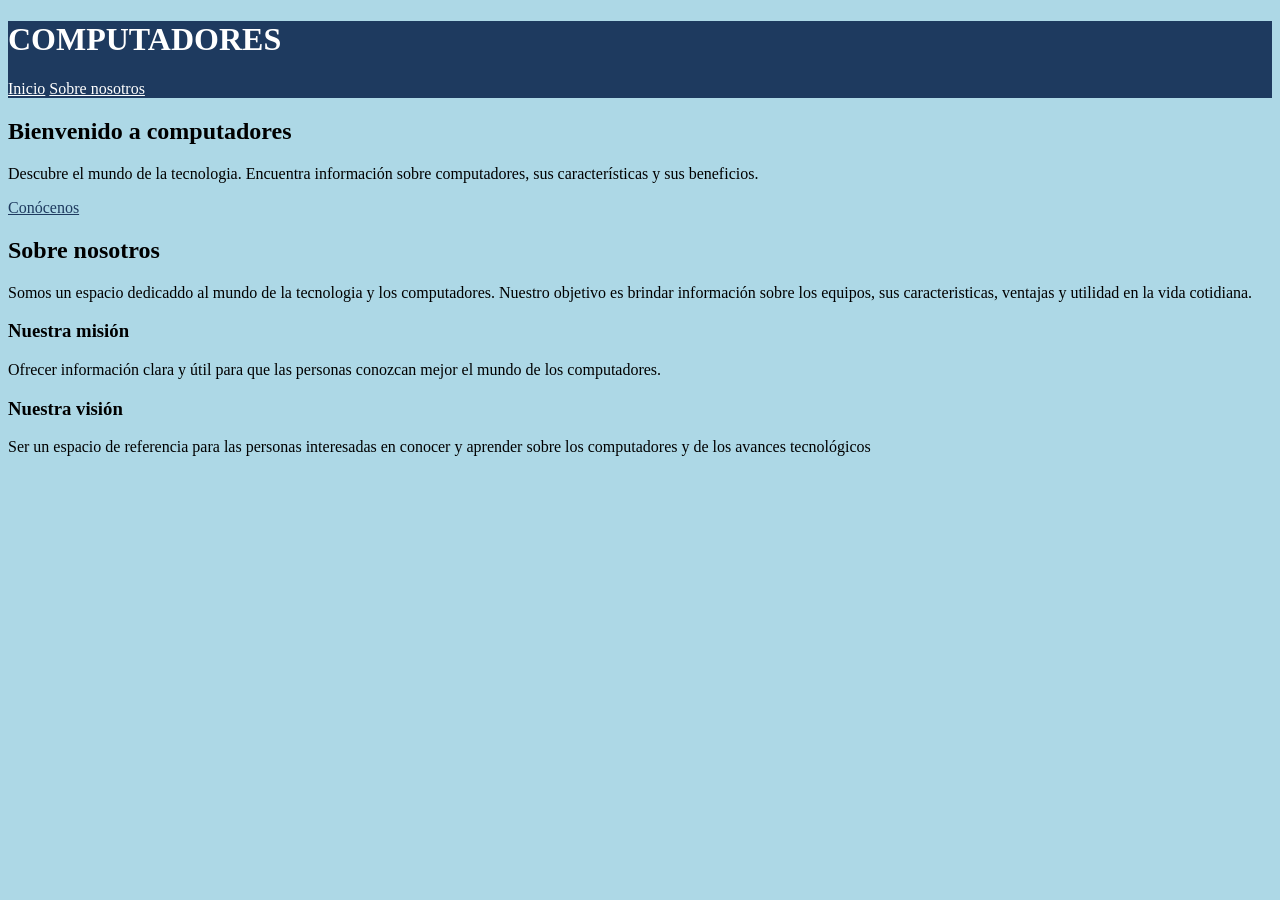
==== index.html @ 77116de0 "Add files via upload" ====
<!DOCTYPE html>
<html lang="es">
<head>
    <meta charset="UTF-8">
    <meta name="viewport" content="width=device-width, initial-scale=1.0">
    <title>Computadores</title>
</head>
<body style="background-color: lightblue; color: black;"> 
    <header style="background-color: #1e3a5f; color: white">
        <h1>COMPUTADORES</h1>

        <nav>
            <a href="#INICIO" style="color: white;">Inicio</a>
            <a href="#NOSOTROS" style="color: white;">Sobre nosotros</a>
        </nav>
    </header>
    
    <main>
        <section id="INICIO">
            <h2>Bienvenido a computadores</h2>
            <p>Descubre el mundo de la tecnologia. Encuentra información sobre computadores, sus características y sus beneficios.</p>

            <a href="#NOSOTROS" style="color: #1e3a5f;">Conócenos</a>

        </section>

        <section id="NOSOTROS">
            <h2>Sobre nosotros</h2>
            <p>Somos un espacio dedicaddo al mundo de la tecnologia y los computadores. Nuestro objetivo es brindar información sobre los equipos, sus caracteristicas, ventajas y utilidad en la vida cotidiana.</p>

            <h3>Nuestra misión</h3>
            <p>Ofrecer información clara y útil para que las personas conozcan mejor el mundo de los computadores.</p>

            <h3>Nuestra visión</h3>

            <p>Ser un espacio de referencia para las personas interesadas en conocer y aprender sobre los computadores y de los avances tecnológicos</p>

        </section>
    </main>

</body>
</html>
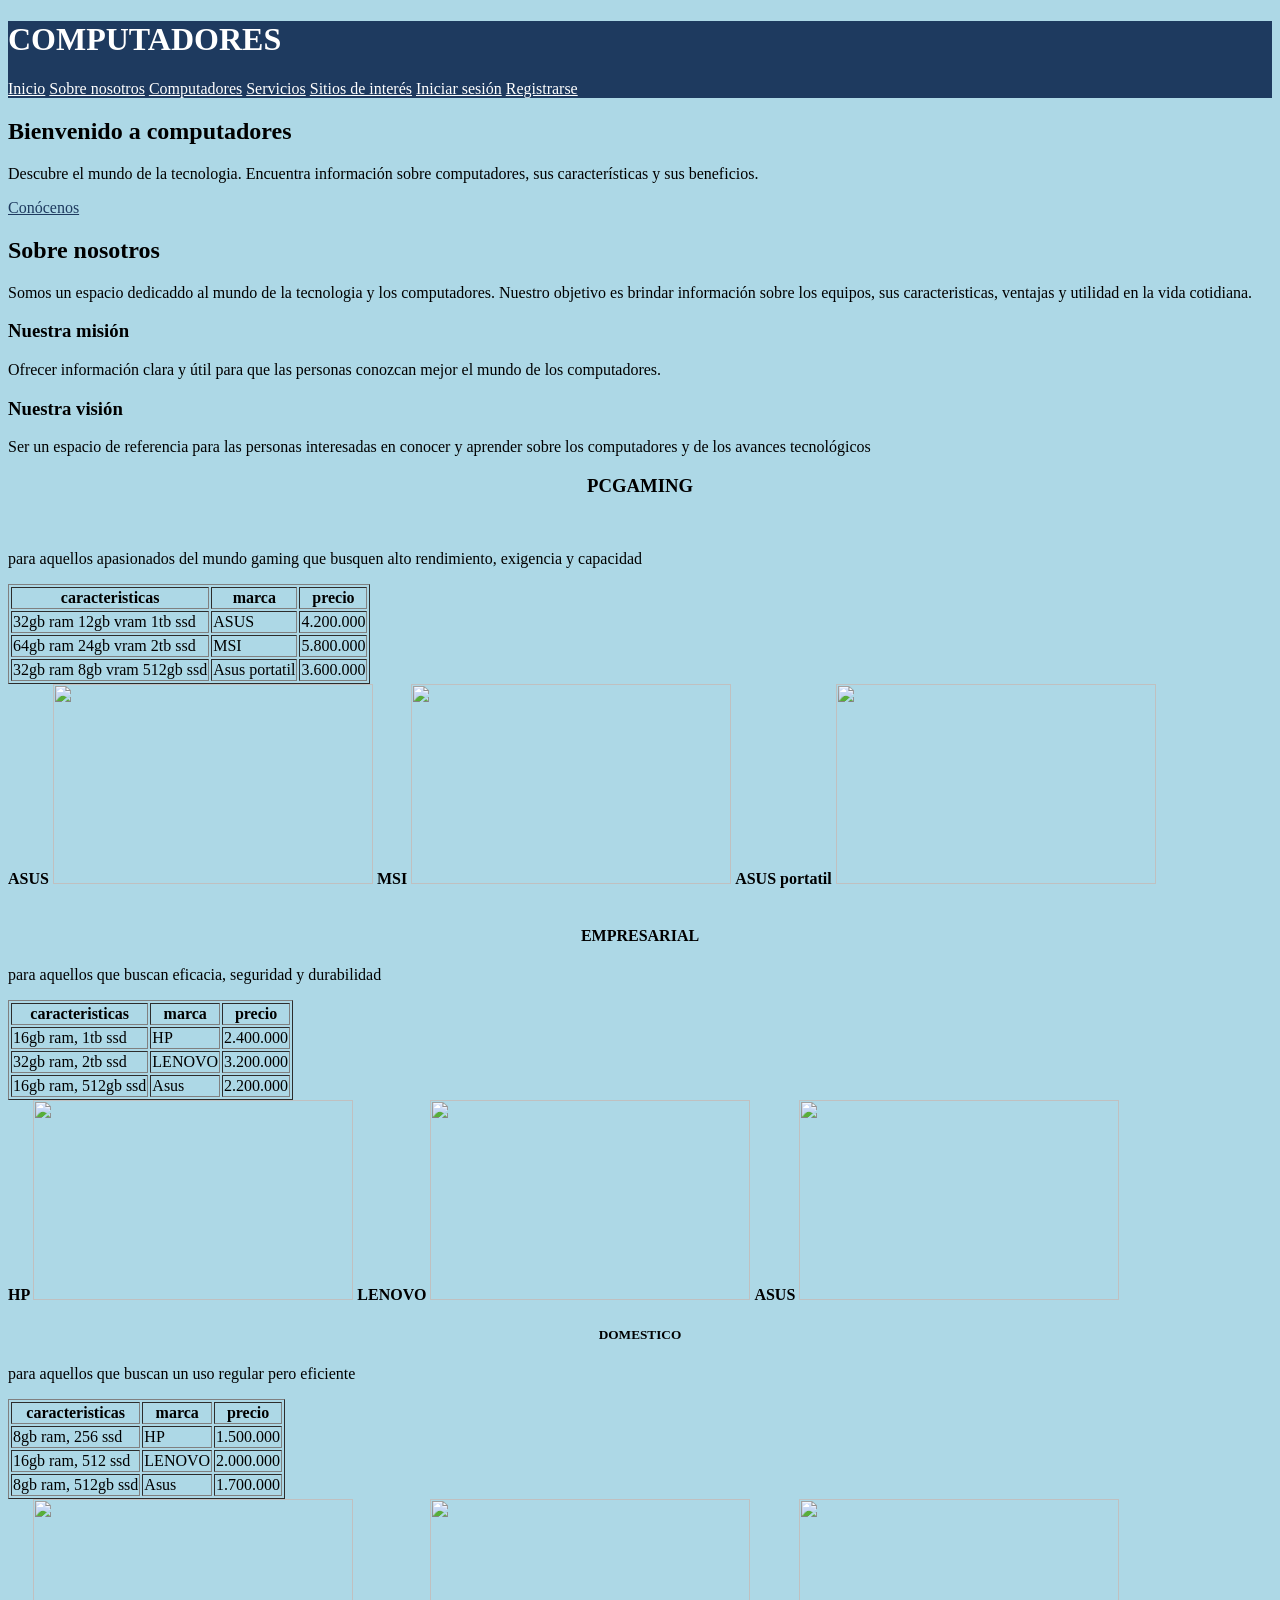
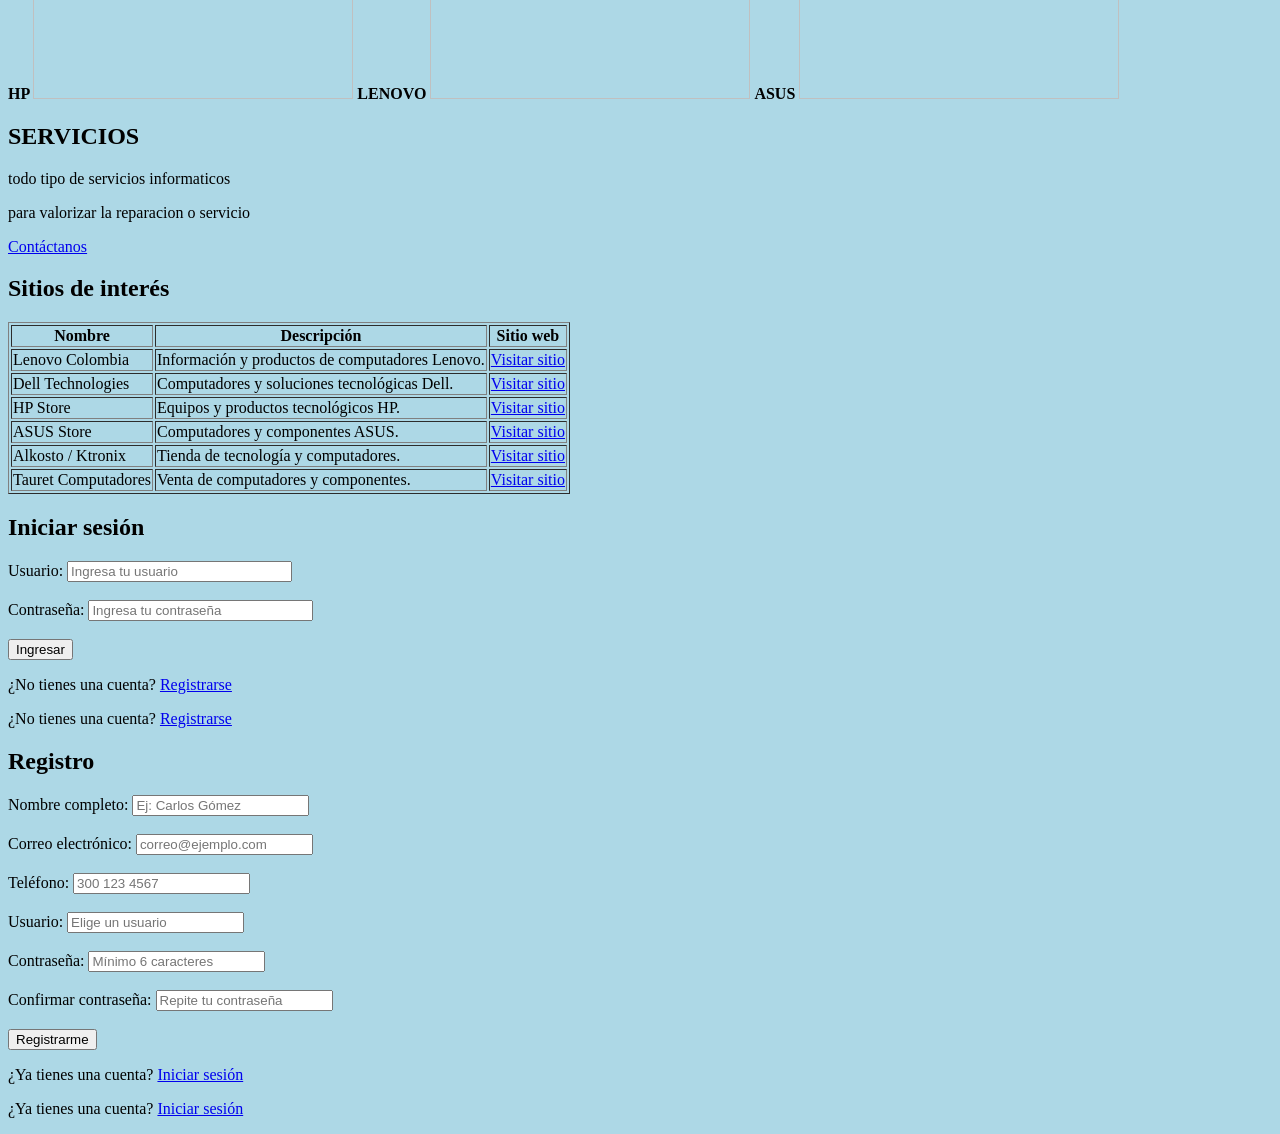
==== commit 53c28111: "Integrar landing page" ====
--- a/index.html
+++ b/index.html
@@ -5,38 +5,351 @@
     <meta name="viewport" content="width=device-width, initial-scale=1.0">
     <title>Computadores</title>
 </head>
-<body style="background-color: lightblue; color: black;"> 
-    <header style="background-color: #1e3a5f; color: white">
-        <h1>COMPUTADORES</h1>
-
-        <nav>
-            <a href="#INICIO" style="color: white;">Inicio</a>
-            <a href="#NOSOTROS" style="color: white;">Sobre nosotros</a>
-        </nav>
-    </header>
-    
-    <main>
-        <section id="INICIO">
-            <h2>Bienvenido a computadores</h2>
-            <p>Descubre el mundo de la tecnologia. Encuentra información sobre computadores, sus características y sus beneficios.</p>
-
-            <a href="#NOSOTROS" style="color: #1e3a5f;">Conócenos</a>
-
-        </section>
-
-        <section id="NOSOTROS">
-            <h2>Sobre nosotros</h2>
-            <p>Somos un espacio dedicaddo al mundo de la tecnologia y los computadores. Nuestro objetivo es brindar información sobre los equipos, sus caracteristicas, ventajas y utilidad en la vida cotidiana.</p>
-
-            <h3>Nuestra misión</h3>
-            <p>Ofrecer información clara y útil para que las personas conozcan mejor el mundo de los computadores.</p>
-
-            <h3>Nuestra visión</h3>
-
-            <p>Ser un espacio de referencia para las personas interesadas en conocer y aprender sobre los computadores y de los avances tecnológicos</p>
-
-        </section>
-    </main>
+
+<body style="background-color: lightblue; color: black;">
+
+<header style="background-color: #1e3a5f; color: white">
+    <h1>COMPUTADORES</h1>
+
+    <nav>
+        <a href="#INICIO" style="color: white;">Inicio</a>
+        <a href="#NOSOTROS" style="color: white;">Sobre nosotros</a>
+        <a href="#COMPUTADORES" style="color: white;">Computadores</a>
+        <a href="#SERVICIOS" style="color: white;">Servicios</a>
+        <a href="#SITIOS" style="color: white;">Sitios de interés</a>
+        <a href="#LOGIN" style="color: white;">Iniciar sesión</a>
+        <a href="#REGISTRO" style="color: white;">Registrarse</a>
+    </nav>
+</header>
+
+<main>
+
+    <!-- INICIO -->
+    <section id="INICIO">
+        <h2>Bienvenido a computadores</h2>
+
+        <p>Descubre el mundo de la tecnologia. Encuentra información sobre computadores, sus características y sus beneficios.</p>
+
+        <a href="#NOSOTROS" style="color: #1e3a5f;">Conócenos</a>
+    </section>
+
+
+    <!-- SOBRE NOSOTROS -->
+    <section id="NOSOTROS">
+        <h2>Sobre nosotros</h2>
+
+        <p>Somos un espacio dedicaddo al mundo de la tecnologia y los computadores. Nuestro objetivo es brindar información sobre los equipos, sus caracteristicas, ventajas y utilidad en la vida cotidiana.</p>
+
+        <h3>Nuestra misión</h3>
+        <p>Ofrecer información clara y útil para que las personas conozcan mejor el mundo de los computadores.</p>
+
+        <h3>Nuestra visión</h3>
+        <p>Ser un espacio de referencia para las personas interesadas en conocer y aprender sobre los computadores y de los avances tecnológicos</p>
+    </section>
+
+
+    <!-- COMPUTADORES -->
+    <section id="COMPUTADORES">
+
+        <h3 style="text-align: center;">PCGAMING</h3>
+        <br>
+
+        <p>para aquellos apasionados del mundo gaming que busquen alto rendimiento, exigencia y capacidad</p>
+
+        <table border="1">
+            <thead>
+                <tr>
+                    <th>caracteristicas</th>
+                    <th>marca</th>
+                    <th>precio</th>
+                </tr>
+            </thead>
+
+            <tbody>
+                <tr>
+                    <td>32gb ram 12gb vram 1tb ssd</td>
+                    <td>ASUS</td>
+                    <td>4.200.000</td>
+                </tr>
+
+                <tr>
+                    <td>64gb ram 24gb vram 2tb ssd</td>
+                    <td>MSI</td>
+                    <td>5.800.000</td>
+                </tr>
+
+                <tr>
+                    <td>32gb ram 8gb vram 512gb ssd</td>
+                    <td>Asus portatil</td>
+                    <td>3.600.000</td>
+                </tr>
+            </tbody>
+        </table>
+
+        <b style="text-align: center;"> ASUS </b>
+        <img src="https://encrypted-tbn0.gstatic.com/images?q=tbn:ANd9GcQ4uKxsK2ohZgssGhWeokWowHMCgkKVFx_GlWGRWGwikg&s=10" width="320" height="200">
+
+        <b style="text-align: center;"> MSI </b>
+        <img src="https://encrypted-tbn0.gstatic.com/images?q=tbn:ANd9GcSOCY60-OA_RDnlhUG33MqEjQk87GLJ8pJmJ3EuTtk1WA&s=10" width="320" height="200">
+
+        <b style="text-align: center;"> ASUS portatil </b>
+        <img src="https://encrypted-tbn0.gstatic.com/images?q=tbn:ANd9GcRKYtZeSlTQXV6x04asXxFAXWbfzFGagrAJoyKK3s4b1g&s=10" width="320" height="200">
+
+        <br><br>
+
+
+        <h4 style="text-align: center;">EMPRESARIAL</h4>
+
+        <p>para aquellos que buscan eficacia, seguridad y  durabilidad</p>
+
+        <table border="1">
+            <thead>
+                <tr>
+                    <th>caracteristicas</th>
+                    <th>marca</th>
+                    <th>precio</th>
+                </tr>
+            </thead>
+
+            <tbody>
+                <tr>
+                    <td>16gb ram, 1tb ssd</td>
+                    <td>HP</td>
+                    <td>2.400.000</td>
+                </tr>
+
+                <tr>
+                    <td>32gb ram, 2tb ssd</td>
+                    <td>LENOVO</td>
+                    <td>3.200.000</td>
+                </tr>
+
+                <tr>
+                    <td>16gb ram, 512gb ssd</td>
+                    <td>Asus</td>
+                    <td>2.200.000</td>
+                </tr>
+            </tbody>
+        </table>
+
+        <b style="text-align: center;"> HP </b>
+        <img src="https://encrypted-tbn0.gstatic.com/images?q=tbn:ANd9GcR5o7oqg4Poo5rNlLTDvHEd4jQJfhOA8_RYET0wOrINOw&s=10" width="320" height="200">
+
+        <b style="text-align: center;"> LENOVO </b>
+        <img src="https://encrypted-tbn0.gstatic.com/images?q=tbn:ANd9GcSlHxuEQiKw4rgUZA7de0I80slBs2VwcXGvzKqCNJnm6A&s=10" width="320" height="200">
+
+        <b style="text-align: center;"> ASUS </b>
+        <img src="https://encrypted-tbn0.gstatic.com/images?q=tbn:ANd9GcQM0aj_mw6lbF7ayoTXABOJTDAW24NkFx25h0-yKSBuug&s=10" width="320" height="200">
+
+        <br>
+
+
+        <h5 style="text-align: center;">DOMESTICO</h5>
+
+        <p>para aquellos que buscan un uso regular pero eficiente</p>
+
+        <table border="1">
+            <thead>
+                <tr>
+                    <th>caracteristicas</th>
+                    <th>marca</th>
+                    <th>precio</th>
+                </tr>
+            </thead>
+
+            <tbody>
+                <tr>
+                    <td>8gb ram, 256 ssd</td>
+                    <td>HP</td>
+                    <td>1.500.000</td>
+                </tr>
+
+                <tr>
+                    <td>16gb ram, 512 ssd</td>
+                    <td>LENOVO</td>
+                    <td>2.000.000</td>
+                </tr>
+
+                <tr>
+                    <td>8gb ram, 512gb ssd</td>
+                    <td>Asus</td>
+                    <td>1.700.000</td>
+                </tr>
+            </tbody>
+        </table>
+
+        <b style="text-align: center;"> HP </b>
+        <img src="https://encrypted-tbn0.gstatic.com/images?q=tbn:ANd9GcQpKc7twoo2e4z9epnxRNDvnQt9SRQLb9Rq_ncE7w72ig&s=10" width="320" height="200">
+
+        <b style="text-align: center;"> LENOVO </b>
+        <img src="https://encrypted-tbn0.gstatic.com/images?q=tbn:ANd9GcSfPAcAl7gIZXKTwaM3NmXQ6eCrXnQ_YBo4wAAPJn4rzQ&s=10" width="320" height="200">
+
+        <b style="text-align: center;"> ASUS </b>
+        <img src="https://encrypted-tbn0.gstatic.com/images?q=tbn:ANd9GcQXLw47WFN5SJla47ZuDrME-U6Vx0oLaeFuXZ0GPu3Ncg&s=10" width="320" height="200">
+
+    </section>
+        <!-- SERVICIOS -->
+    <section id="SERVICIOS">
+
+        <h2>SERVICIOS</h2>
+
+        <p>todo tipo de servicios informaticos</p>
+
+        <p>para valorizar la reparacion o servicio</p>
+
+        <a href="#SITIOS">Contáctanos</a>
+
+    </section>
+
+
+    <!-- SITIOS DE INTERÉS -->
+    <section id="SITIOS">
+
+        <h2>Sitios de interés</h2>
+
+        <table border="1">
+            <thead>
+                <tr>
+                    <th>Nombre</th>
+                    <th>Descripción</th>
+                    <th>Sitio web</th>
+                </tr>
+            </thead>
+
+            <tbody>
+                <tr>
+                    <td>Lenovo Colombia</td>
+                    <td>Información y productos de computadores Lenovo.</td>
+                    <td><a href="https://www.lenovo.com/co/es/" target="_blank">Visitar sitio</a></td>
+                </tr>
+
+                <tr>
+                    <td>Dell Technologies</td>
+                    <td>Computadores y soluciones tecnológicas Dell.</td>
+                    <td><a href="https://www.dell.com/es-co" target="_blank">Visitar sitio</a></td>
+                </tr>
+
+                <tr>
+                    <td>HP Store</td>
+                    <td>Equipos y productos tecnológicos HP.</td>
+                    <td><a href="https://www.hp.com/co-es/shop/" target="_blank">Visitar sitio</a></td>
+                </tr>
+
+                <tr>
+                    <td>ASUS Store</td>
+                    <td>Computadores y componentes ASUS.</td>
+                    <td><a href="https://www.asus.com/co/" target="_blank">Visitar sitio</a></td>
+                </tr>
+
+                <tr>
+                    <td>Alkosto / Ktronix</td>
+                    <td>Tienda de tecnología y computadores.</td>
+                    <td><a href="https://www.alkosto.com/" target="_blank">Visitar sitio</a></td>
+                </tr>
+
+                <tr>
+                    <td>Tauret Computadores</td>
+                    <td>Venta de computadores y componentes.</td>
+                    <td><a href="https://tauretcomputadores.com/" target="_blank">Visitar sitio</a></td>
+                </tr>
+            </tbody>
+        </table>
+
+    </section>
+
+
+    <!-- INICIO DE SESIÓN -->
+    <section id="LOGIN">
+
+        <h2>Iniciar sesión</h2>
+
+        <form action="#" method="post">
+
+    <label for="usuario">Usuario:</label>
+    <input type="text" id="usuario" name="usuario"
+    placeholder="Ingresa tu usuario" size="26" required>
+
+    <br><br>
+
+    <label for="password">Contraseña:</label>
+    <input type="password" id="password" name="password"
+    placeholder="Ingresa tu contraseña" size="26" required>
+
+    <br><br>
+
+    <button type="submit" value="Ingresar">Ingresar</button>
+
+</form>
+
+<p>¿No tienes una cuenta?
+    <a href="#REGISTRO">Registrarse</a>
+</p>
+
+        <p>¿No tienes una cuenta?
+            <a href="#REGISTRO">Registrarse</a>
+        </p>
+
+    </section>
+
+
+    <!-- REGISTRO -->
+    <section id="REGISTRO">
+
+        <h2>Registro</h2>
+
+        <form action="#" method="post">
+
+    <label for="nombre">Nombre completo:</label>
+    <input type="text" id="nombre" name="nombre"
+    placeholder="Ej: Carlos Gómez" required>
+
+    <br><br>
+
+    <label for="correo">Correo electrónico:</label>
+    <input type="email" id="correo" name="correo"
+    placeholder="correo@ejemplo.com" required>
+
+    <br><br>
+
+    <label for="telefono">Teléfono:</label>
+    <input type="tel" id="telefono" name="telefono"
+    placeholder="300 123 4567" required>
+
+    <br><br>
+
+    <label for="usuarioRegistro">Usuario:</label>
+    <input type="text" id="usuarioRegistro" name="usuario"
+    placeholder="Elige un usuario" required>
+
+    <br><br>
+
+    <label for="contrasenaRegistro">Contraseña:</label>
+    <input type="password" id="contrasenaRegistro" name="contrasena"
+    placeholder="Mínimo 6 caracteres" minlength="6" required>
+
+    <br><br>
+
+    <label for="confirmarContrasena">Confirmar contraseña:</label>
+    <input type="password" id="confirmarContrasena" name="confirmarContrasena"
+    placeholder="Repite tu contraseña" minlength="6" required>
+
+    <br><br>
+
+    <button type="submit">Registrarme</button>
+
+</form>
+
+<p>¿Ya tienes una cuenta?
+    <a href="#LOGIN">Iniciar sesión</a>
+</p>
+
+        <p>¿Ya tienes una cuenta?
+            <a href="#LOGIN">Iniciar sesión</a>
+        </p>
+
+    </section>
+
+</main>
 
 </body>
 </html>
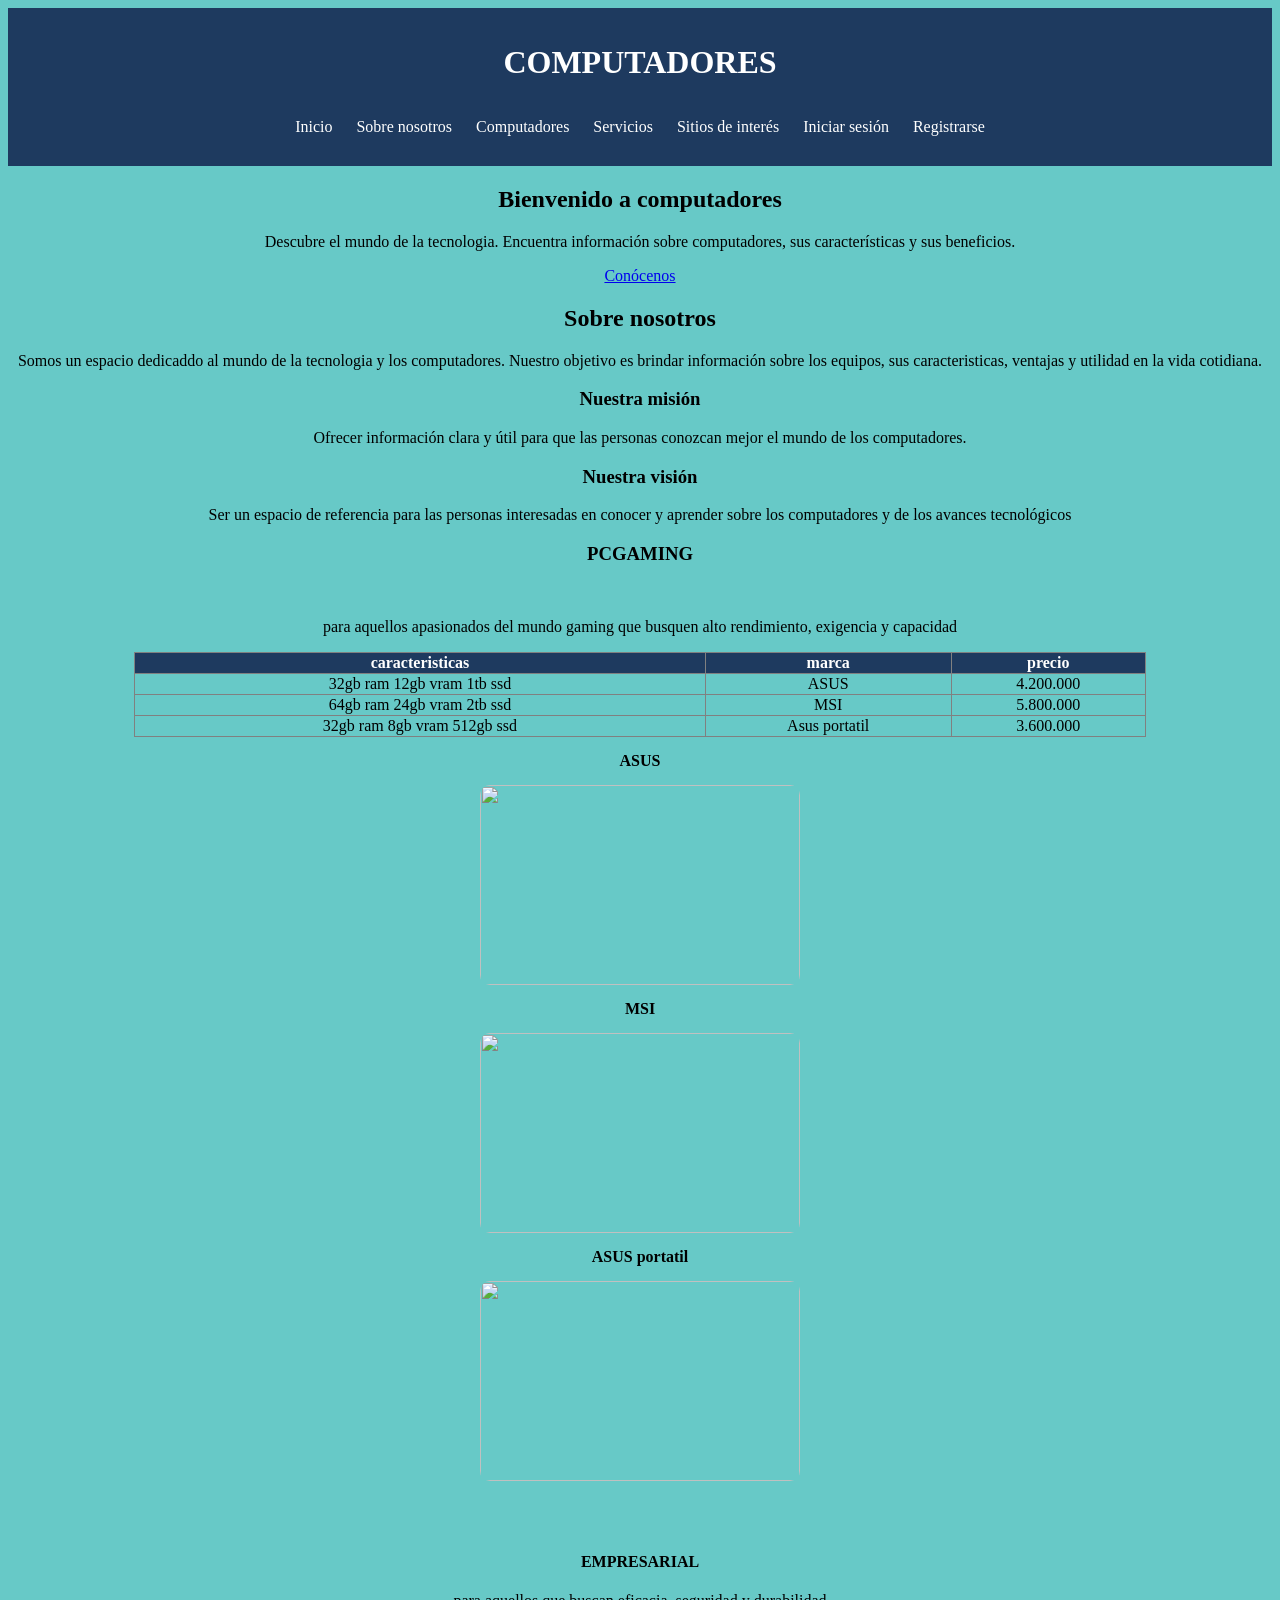
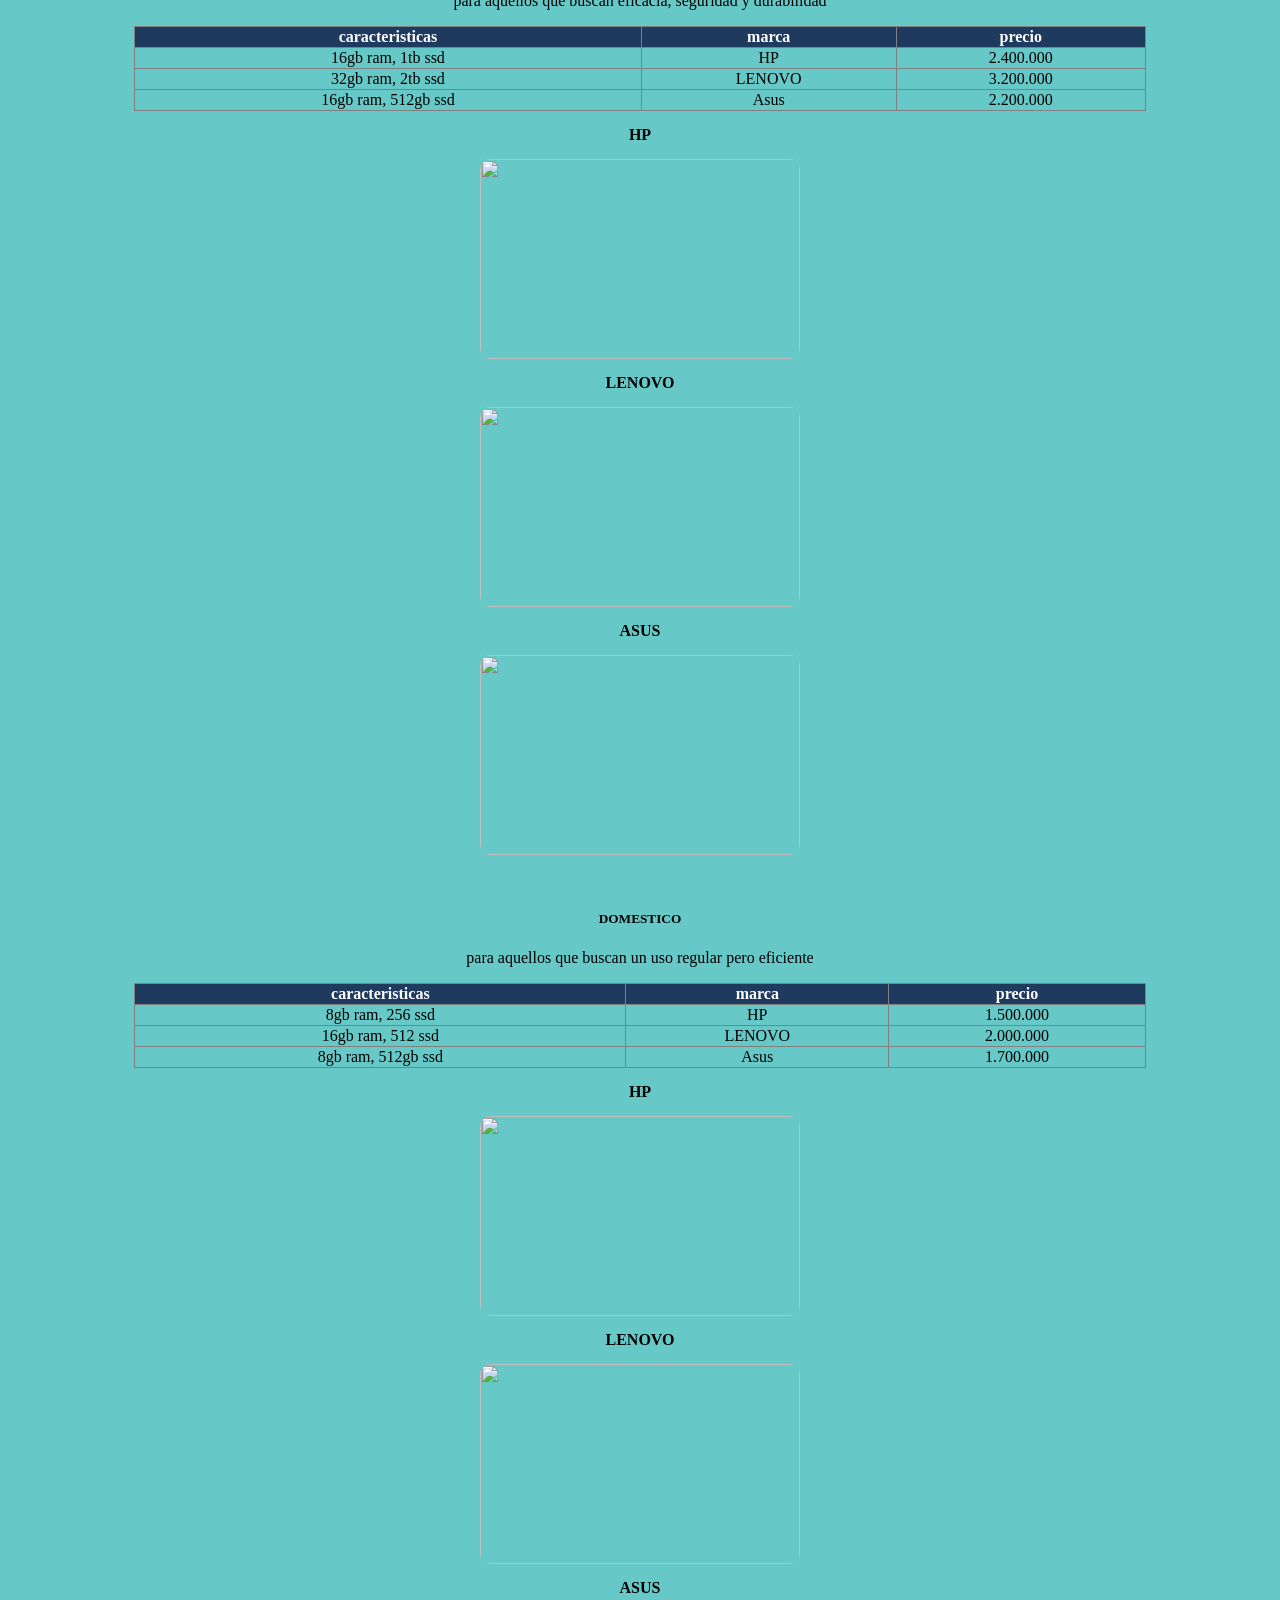
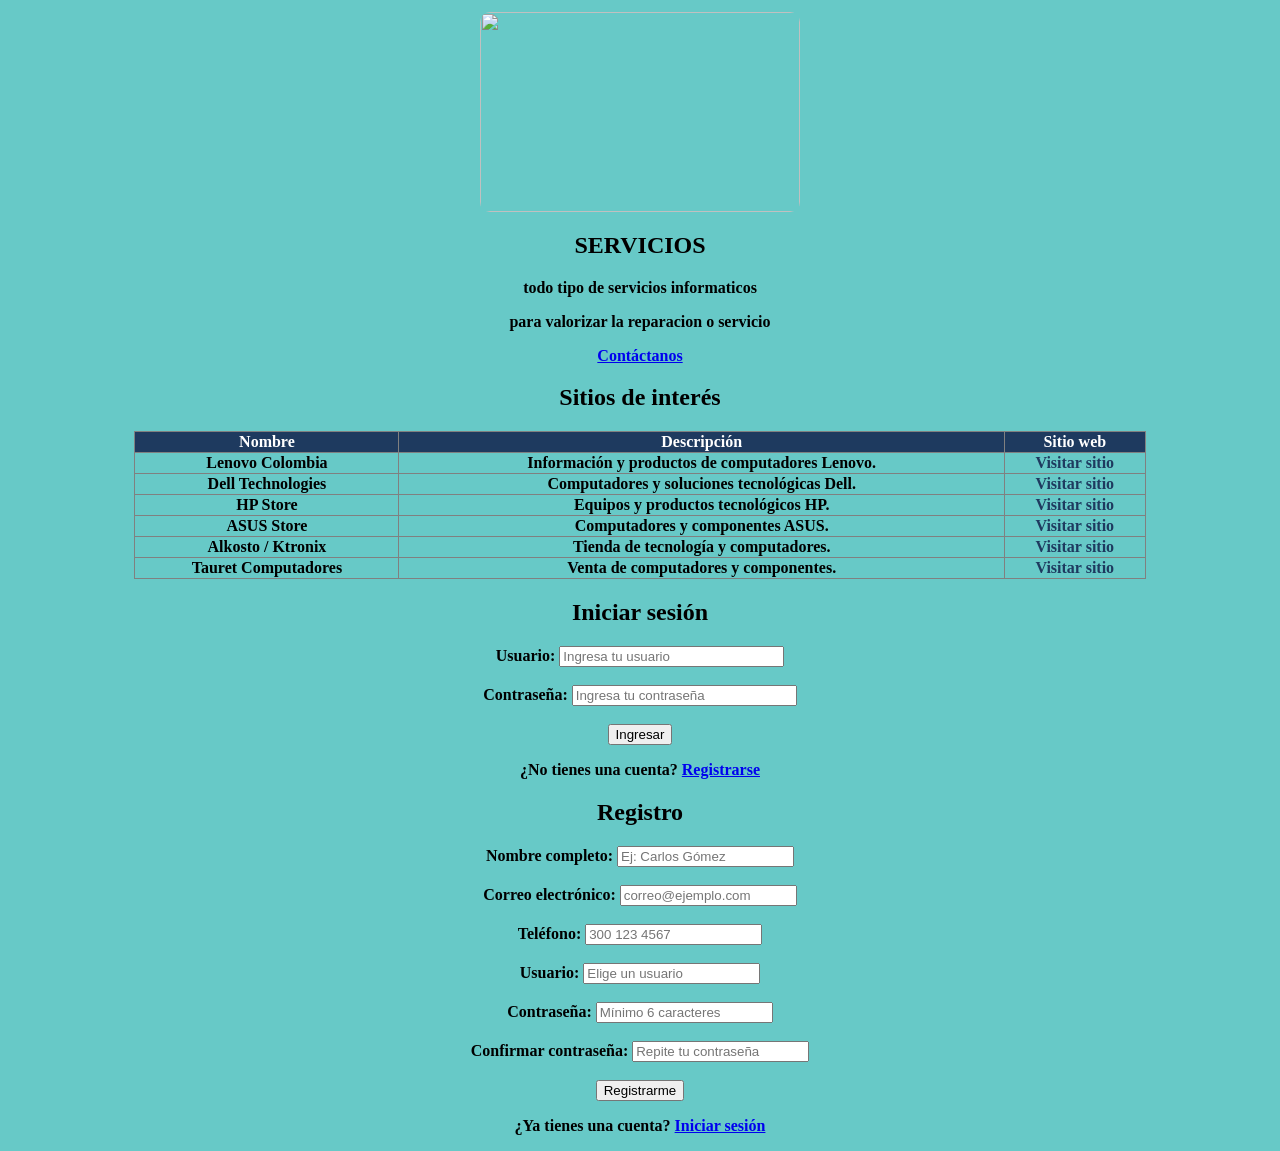
==== commit 08bf3417: "Actualizacion del diseño con CSS" ====
--- a/index.html
+++ b/index.html
@@ -4,37 +4,36 @@
     <meta charset="UTF-8">
     <meta name="viewport" content="width=device-width, initial-scale=1.0">
     <title>Computadores</title>
+    <link rel="stylesheet" href="style.css">
 </head>
 
-<body style="background-color: lightblue; color: black;">
-
-<header style="background-color: #1e3a5f; color: white">
+<body>
+
+<header>
     <h1>COMPUTADORES</h1>
 
     <nav>
-        <a href="#INICIO" style="color: white;">Inicio</a>
-        <a href="#NOSOTROS" style="color: white;">Sobre nosotros</a>
-        <a href="#COMPUTADORES" style="color: white;">Computadores</a>
-        <a href="#SERVICIOS" style="color: white;">Servicios</a>
-        <a href="#SITIOS" style="color: white;">Sitios de interés</a>
-        <a href="#LOGIN" style="color: white;">Iniciar sesión</a>
-        <a href="#REGISTRO" style="color: white;">Registrarse</a>
+        <a href="#INICIO">Inicio</a>
+        <a href="#NOSOTROS">Sobre nosotros</a>
+        <a href="#COMPUTADORES">Computadores</a>
+        <a href="#SERVICIOS">Servicios</a>
+        <a href="#SITIOS" >Sitios de interés</a>
+        <a href="#LOGIN" >Iniciar sesión</a>
+        <a href="#REGISTRO">Registrarse</a>
     </nav>
 </header>
 
 <main>
 
-    <!-- INICIO -->
     <section id="INICIO">
         <h2>Bienvenido a computadores</h2>
 
         <p>Descubre el mundo de la tecnologia. Encuentra información sobre computadores, sus características y sus beneficios.</p>
 
-        <a href="#NOSOTROS" style="color: #1e3a5f;">Conócenos</a>
-    </section>
-
-
-    <!-- SOBRE NOSOTROS -->
+        <a href="#NOSOTROS">Conócenos</a>
+    </section>
+
+
     <section id="NOSOTROS">
         <h2>Sobre nosotros</h2>
 
@@ -48,10 +47,9 @@
     </section>
 
 
-    <!-- COMPUTADORES -->
     <section id="COMPUTADORES">
 
-        <h3 style="text-align: center;">PCGAMING</h3>
+        <h3>PCGAMING</h3>
         <br>
 
         <p>para aquellos apasionados del mundo gaming que busquen alto rendimiento, exigencia y capacidad</p>
@@ -86,19 +84,19 @@
             </tbody>
         </table>
 
-        <b style="text-align: center;"> ASUS </b>
-        <img src="https://encrypted-tbn0.gstatic.com/images?q=tbn:ANd9GcQ4uKxsK2ohZgssGhWeokWowHMCgkKVFx_GlWGRWGwikg&s=10" width="320" height="200">
-
-        <b style="text-align: center;"> MSI </b>
-        <img src="https://encrypted-tbn0.gstatic.com/images?q=tbn:ANd9GcSOCY60-OA_RDnlhUG33MqEjQk87GLJ8pJmJ3EuTtk1WA&s=10" width="320" height="200">
-
-        <b style="text-align: center;"> ASUS portatil </b>
-        <img src="https://encrypted-tbn0.gstatic.com/images?q=tbn:ANd9GcRKYtZeSlTQXV6x04asXxFAXWbfzFGagrAJoyKK3s4b1g&s=10" width="320" height="200">
+        <b> ASUS </b>
+        <img src="https://encrypted-tbn0.gstatic.com/images?q=tbn:ANd9GcQ4uKxsK2ohZgssGhWeokWowHMCgkKVFx_GlWGRWGwikg&s=10">
+
+        <b> MSI </b>
+        <img src="https://encrypted-tbn0.gstatic.com/images?q=tbn:ANd9GcSOCY60-OA_RDnlhUG33MqEjQk87GLJ8pJmJ3EuTtk1WA&s=10">
+
+        <b> ASUS portatil </b>
+        <img src="https://encrypted-tbn0.gstatic.com/images?q=tbn:ANd9GcRKYtZeSlTQXV6x04asXxFAXWbfzFGagrAJoyKK3s4b1g&s=10">
 
         <br><br>
 
 
-        <h4 style="text-align: center;">EMPRESARIAL</h4>
+        <h4>EMPRESARIAL</h4>
 
         <p>para aquellos que buscan eficacia, seguridad y  durabilidad</p>
 
@@ -132,19 +130,19 @@
             </tbody>
         </table>
 
-        <b style="text-align: center;"> HP </b>
-        <img src="https://encrypted-tbn0.gstatic.com/images?q=tbn:ANd9GcR5o7oqg4Poo5rNlLTDvHEd4jQJfhOA8_RYET0wOrINOw&s=10" width="320" height="200">
-
-        <b style="text-align: center;"> LENOVO </b>
-        <img src="https://encrypted-tbn0.gstatic.com/images?q=tbn:ANd9GcSlHxuEQiKw4rgUZA7de0I80slBs2VwcXGvzKqCNJnm6A&s=10" width="320" height="200">
-
-        <b style="text-align: center;"> ASUS </b>
-        <img src="https://encrypted-tbn0.gstatic.com/images?q=tbn:ANd9GcQM0aj_mw6lbF7ayoTXABOJTDAW24NkFx25h0-yKSBuug&s=10" width="320" height="200">
+        <b> HP </b>
+        <img src="https://encrypted-tbn0.gstatic.com/images?q=tbn:ANd9GcR5o7oqg4Poo5rNlLTDvHEd4jQJfhOA8_RYET0wOrINOw&s=10">
+
+        <b> LENOVO </b>
+        <img src="https://encrypted-tbn0.gstatic.com/images?q=tbn:ANd9GcSlHxuEQiKw4rgUZA7de0I80slBs2VwcXGvzKqCNJnm6A&s=10">
+
+        <b> ASUS </b>
+        <img src="https://encrypted-tbn0.gstatic.com/images?q=tbn:ANd9GcQM0aj_mw6lbF7ayoTXABOJTDAW24NkFx25h0-yKSBuug&s=10">
 
         <br>
 
 
-        <h5 style="text-align: center;">DOMESTICO</h5>
+        <h5>DOMESTICO</h5>
 
         <p>para aquellos que buscan un uso regular pero eficiente</p>
 
@@ -178,17 +176,17 @@
             </tbody>
         </table>
 
-        <b style="text-align: center;"> HP </b>
-        <img src="https://encrypted-tbn0.gstatic.com/images?q=tbn:ANd9GcQpKc7twoo2e4z9epnxRNDvnQt9SRQLb9Rq_ncE7w72ig&s=10" width="320" height="200">
-
-        <b style="text-align: center;"> LENOVO </b>
-        <img src="https://encrypted-tbn0.gstatic.com/images?q=tbn:ANd9GcSfPAcAl7gIZXKTwaM3NmXQ6eCrXnQ_YBo4wAAPJn4rzQ&s=10" width="320" height="200">
-
-        <b style="text-align: center;"> ASUS </b>
-        <img src="https://encrypted-tbn0.gstatic.com/images?q=tbn:ANd9GcQXLw47WFN5SJla47ZuDrME-U6Vx0oLaeFuXZ0GPu3Ncg&s=10" width="320" height="200">
-
-    </section>
-        <!-- SERVICIOS -->
+        <b> HP </b>
+        <img src="https://encrypted-tbn0.gstatic.com/images?q=tbn:ANd9GcQpKc7twoo2e4z9epnxRNDvnQt9SRQLb9Rq_ncE7w72ig&s=10">
+
+        <b> LENOVO </b>
+        <img src="https://encrypted-tbn0.gstatic.com/images?q=tbn:ANd9GcSfPAcAl7gIZXKTwaM3NmXQ6eCrXnQ_YBo4wAAPJn4rzQ&s=10"">
+
+        <b> ASUS <b>
+        <img src="https://encrypted-tbn0.gstatic.com/images?q=tbn:ANd9GcQXLw47WFN5SJla47ZuDrME-U6Vx0oLaeFuXZ0GPu3Ncg&s=10">
+
+    </section>
+      
     <section id="SERVICIOS">
 
         <h2>SERVICIOS</h2>
@@ -202,7 +200,6 @@
     </section>
 
 
-    <!-- SITIOS DE INTERÉS -->
     <section id="SITIOS">
 
         <h2>Sitios de interés</h2>
@@ -258,7 +255,7 @@
     </section>
 
 
-    <!-- INICIO DE SESIÓN -->
+    
     <section id="LOGIN">
 
         <h2>Iniciar sesión</h2>
@@ -285,9 +282,6 @@
     <a href="#REGISTRO">Registrarse</a>
 </p>
 
-        <p>¿No tienes una cuenta?
-            <a href="#REGISTRO">Registrarse</a>
-        </p>
 
     </section>
 
@@ -343,9 +337,6 @@
     <a href="#LOGIN">Iniciar sesión</a>
 </p>
 
-        <p>¿Ya tienes una cuenta?
-            <a href="#LOGIN">Iniciar sesión</a>
-        </p>
 
     </section>
 
--- a/style.css
+++ b/style.css
@@ -0,0 +1,91 @@
+body { background-color: rgb(103, 201, 199);
+    color: rgb(0, 0, 0);
+
+}
+
+h1, h2, h3, h4, h5 {
+    text-align: center;
+}
+
+p{
+    text-align: center;
+}
+
+section{
+    text-align: center;
+}
+
+header {
+    background-color: #1e3a5f;
+    color: white;
+    padding: 15px;
+}
+
+nav {
+    background-color: #1e3a5f;
+    text-align: center;
+    padding: 15px;
+}
+
+nav a {
+    color: white;
+    text-decoration: none;
+    margin: 10px;
+    font-size: 16px;
+}
+
+nav a:hover {
+    color: rgb(0, 255, 51);
+}
+
+b {
+    display: block;
+    text-align: center;
+    margin: 15px auto;
+}
+
+img {
+    display: block;
+    margin: 15px auto;
+    width: 320px;
+    height: 200px;
+    border-radius: 10px;
+     transition: 0.3s;
+}
+
+img:hover {
+    transform: scale(1.05);
+
+}
+
+table {
+    border-collapse: collapse;
+    margin: auto;
+    width: 80%;
+}
+
+table a {
+    color: #1e3a5f;
+    text-decoration: none;
+    font-weight: bold;
+}
+
+table a:hover {
+    color: #00f92a;
+    text-decoration: underline;
+}
+
+th {
+    background-color: #1e3a5f;
+    color: white;
+}
+
+
+
+#LOGIN {
+    text-align: center;
+}
+
+#REGISTRO {
+    text-align: center;
+}
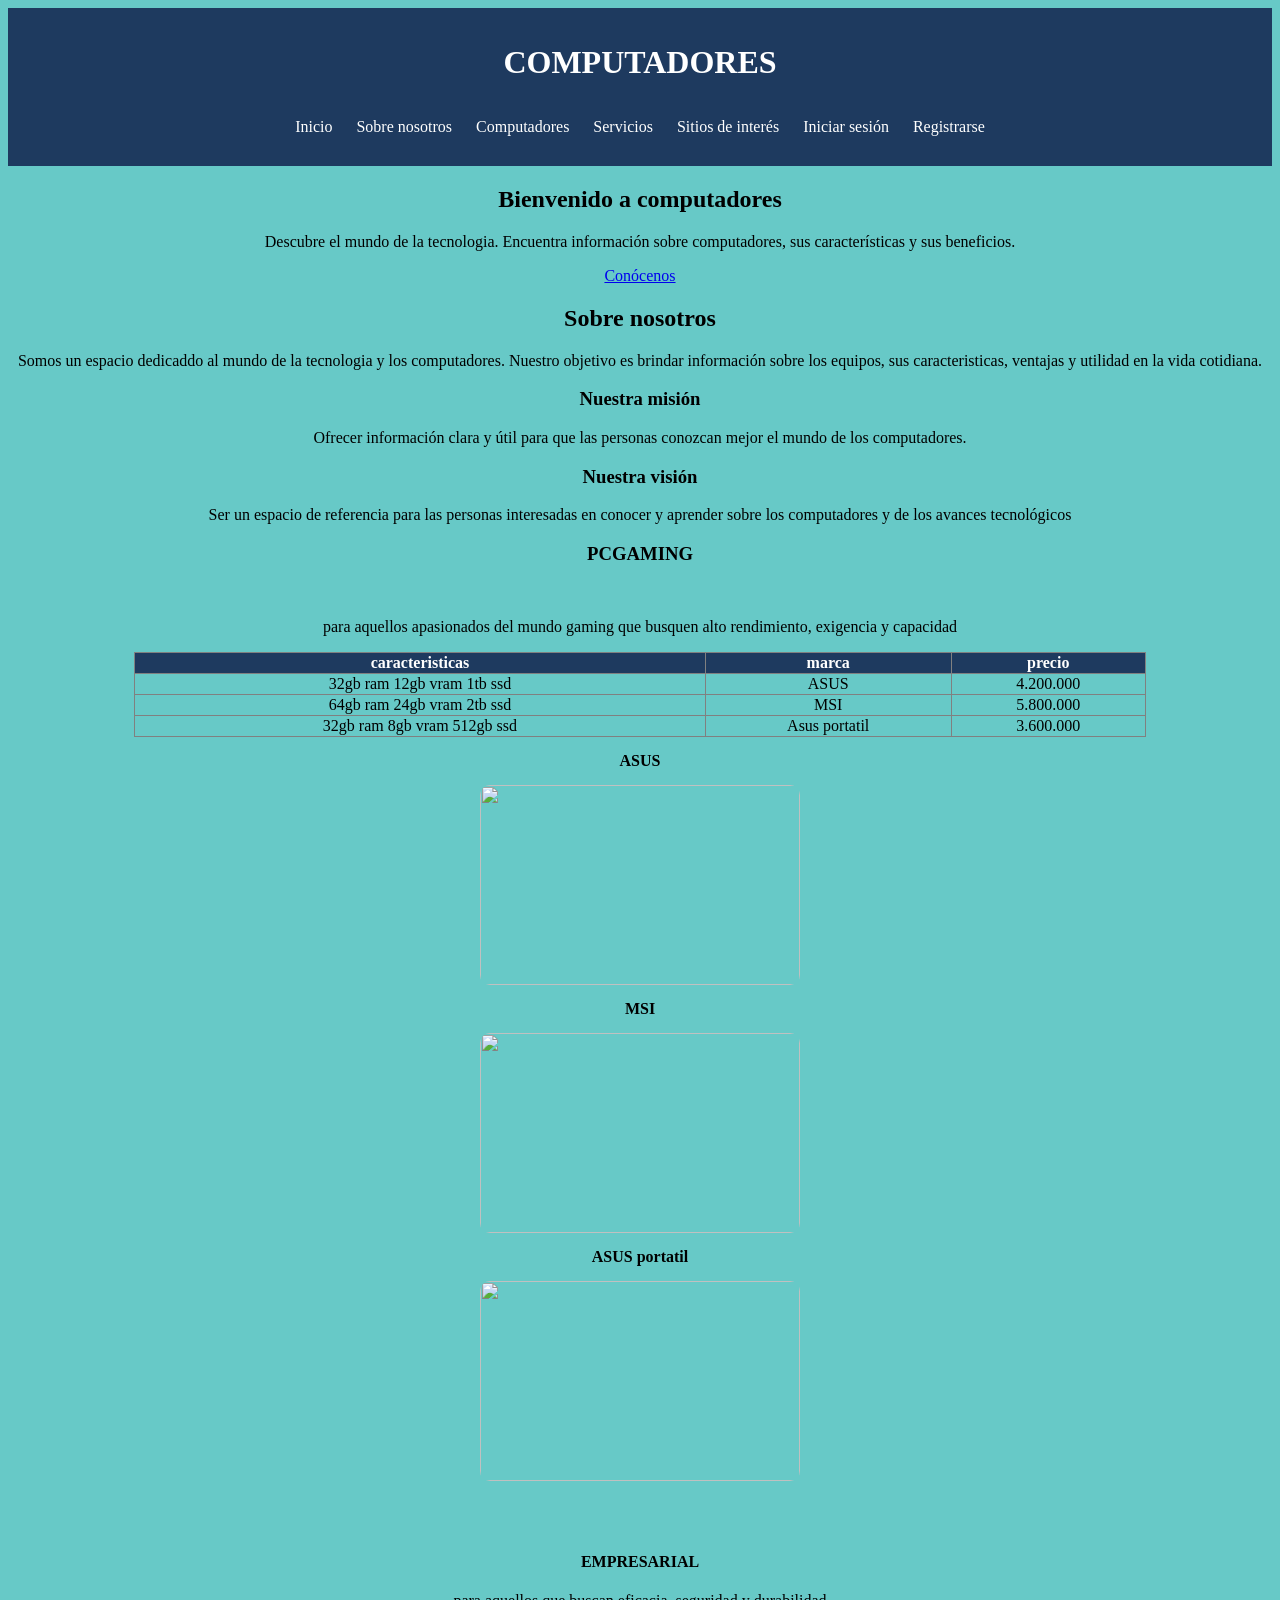
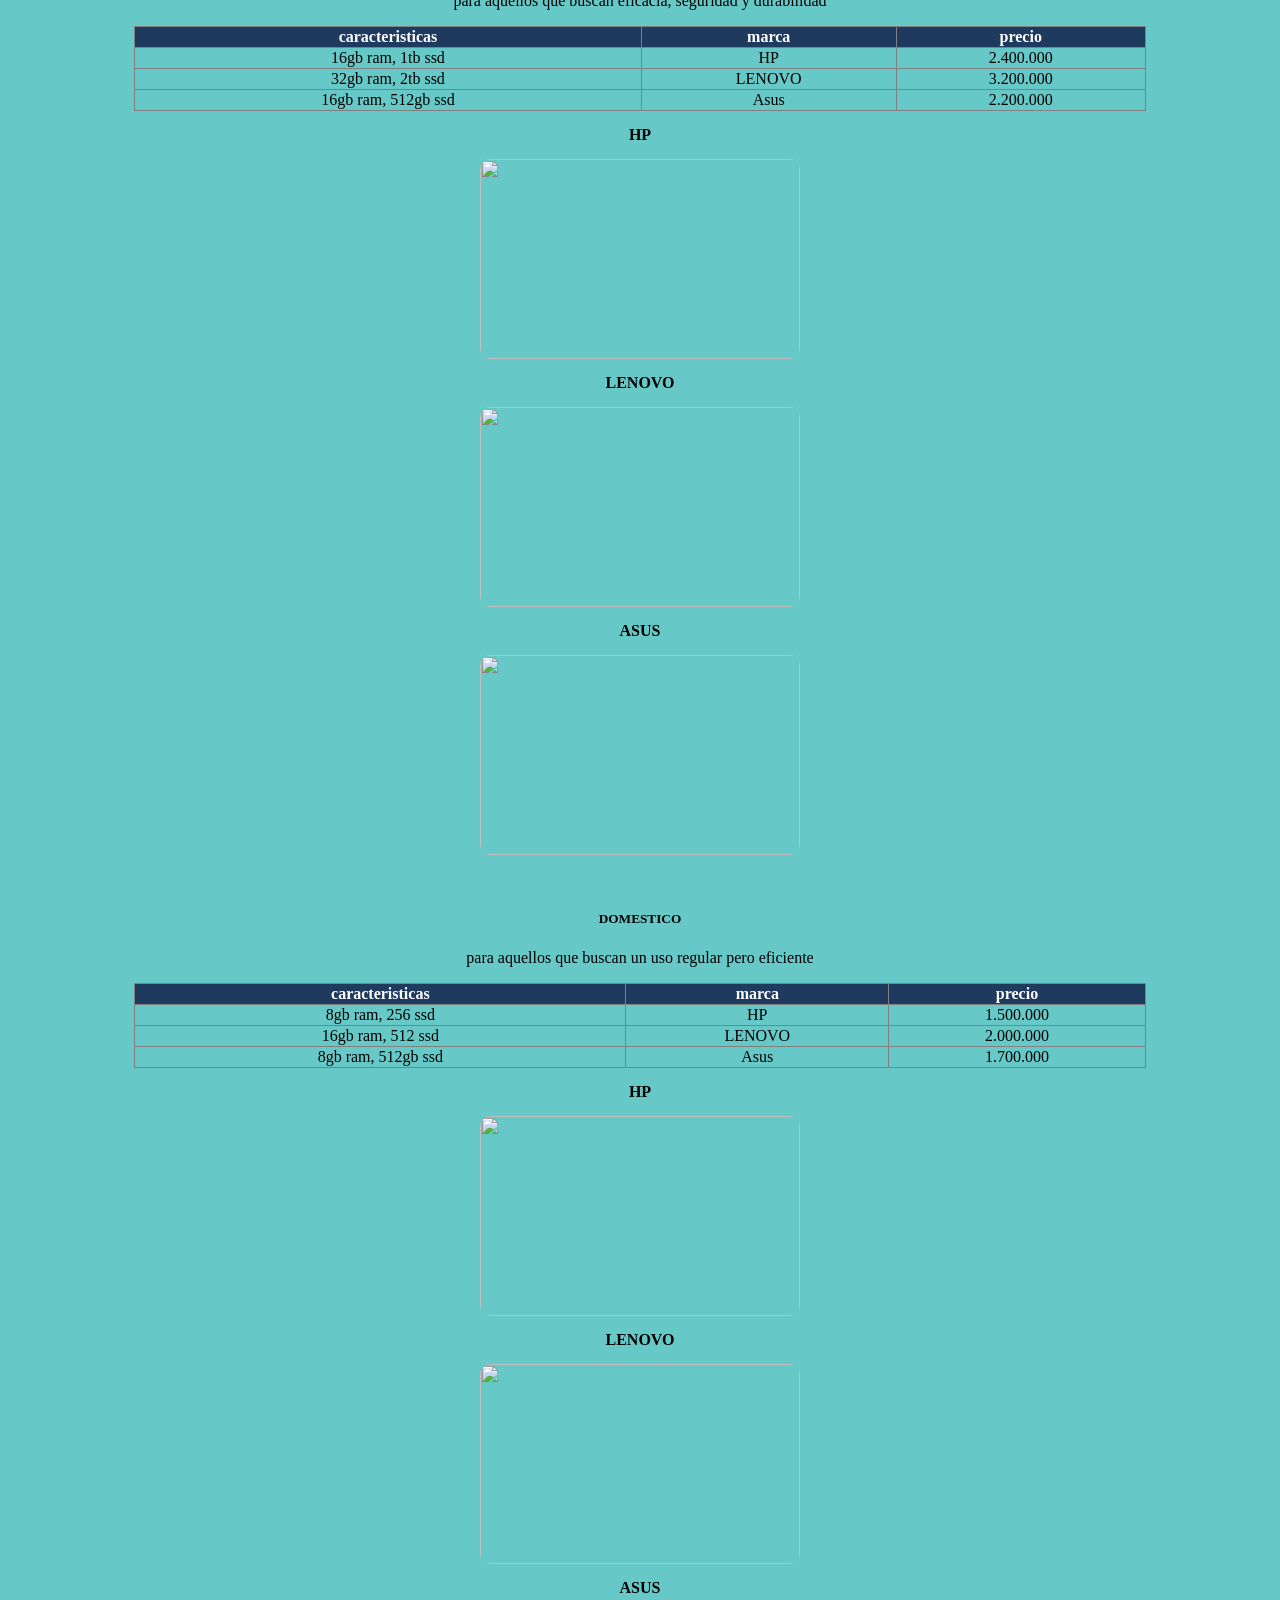
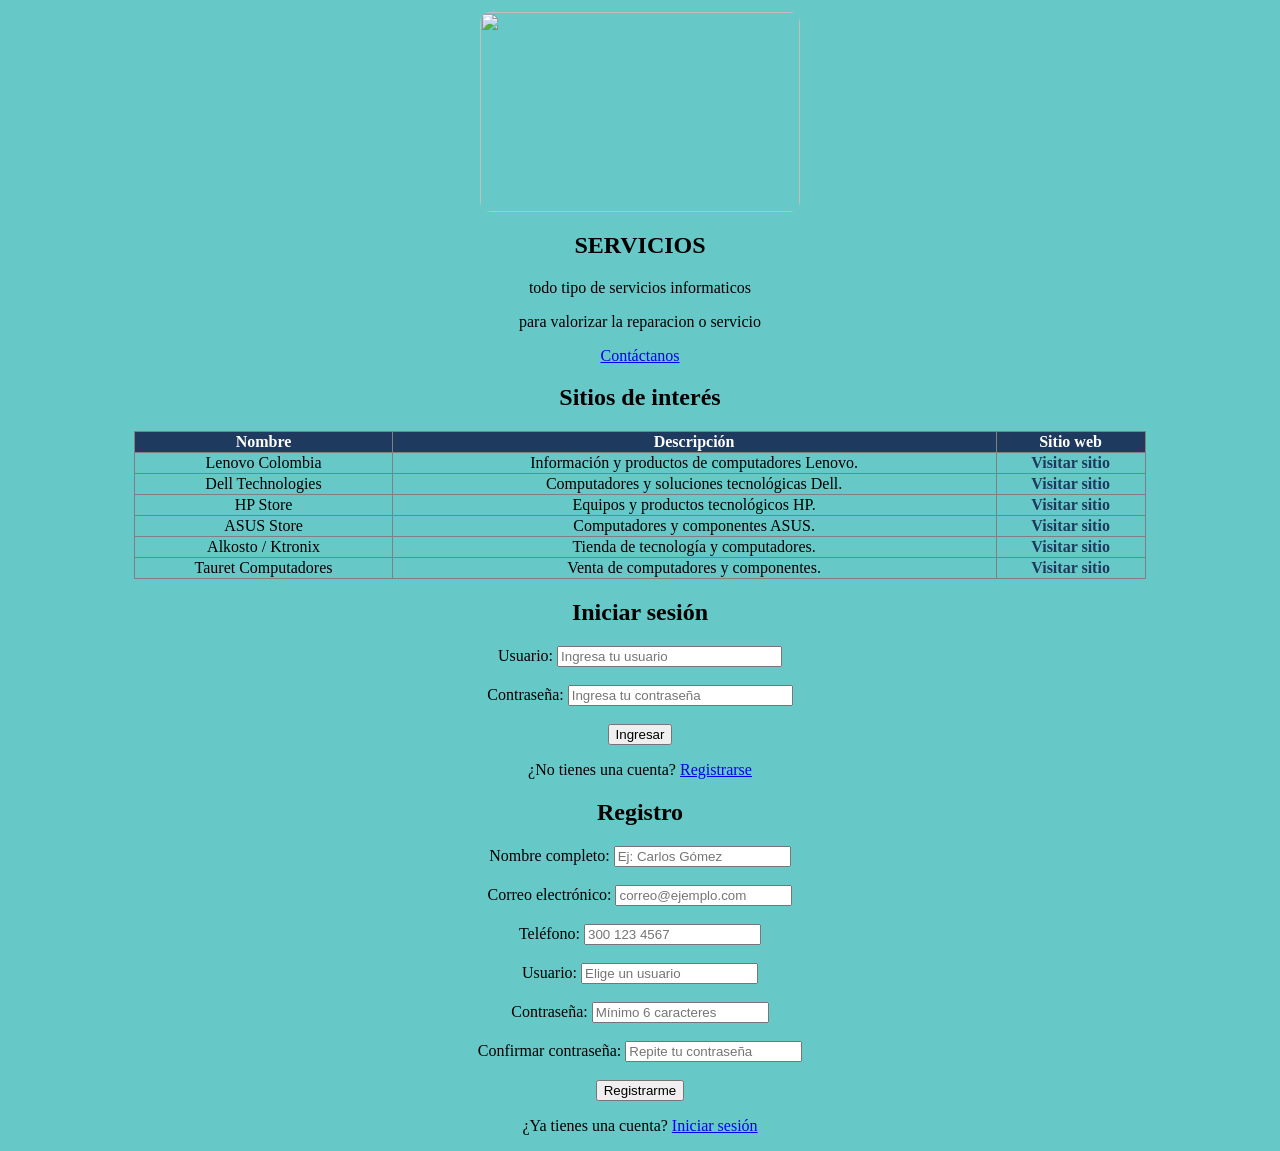
==== commit 1c972abe: "Merge branch 'main' into develop" ====
--- a/index.html
+++ b/index.html
@@ -180,9 +180,9 @@
         <img src="https://encrypted-tbn0.gstatic.com/images?q=tbn:ANd9GcQpKc7twoo2e4z9epnxRNDvnQt9SRQLb9Rq_ncE7w72ig&s=10">
 
         <b> LENOVO </b>
-        <img src="https://encrypted-tbn0.gstatic.com/images?q=tbn:ANd9GcSfPAcAl7gIZXKTwaM3NmXQ6eCrXnQ_YBo4wAAPJn4rzQ&s=10"">
-
-        <b> ASUS <b>
+        <img src="https://encrypted-tbn0.gstatic.com/images?q=tbn:ANd9GcSfPAcAl7gIZXKTwaM3NmXQ6eCrXnQ_YBo4wAAPJn4rzQ&s=10">
+
+        <b> ASUS </b>
         <img src="https://encrypted-tbn0.gstatic.com/images?q=tbn:ANd9GcQXLw47WFN5SJla47ZuDrME-U6Vx0oLaeFuXZ0GPu3Ncg&s=10">
 
     </section>
@@ -343,4 +343,4 @@
 </main>
 
 </body>
-</html>+</html>
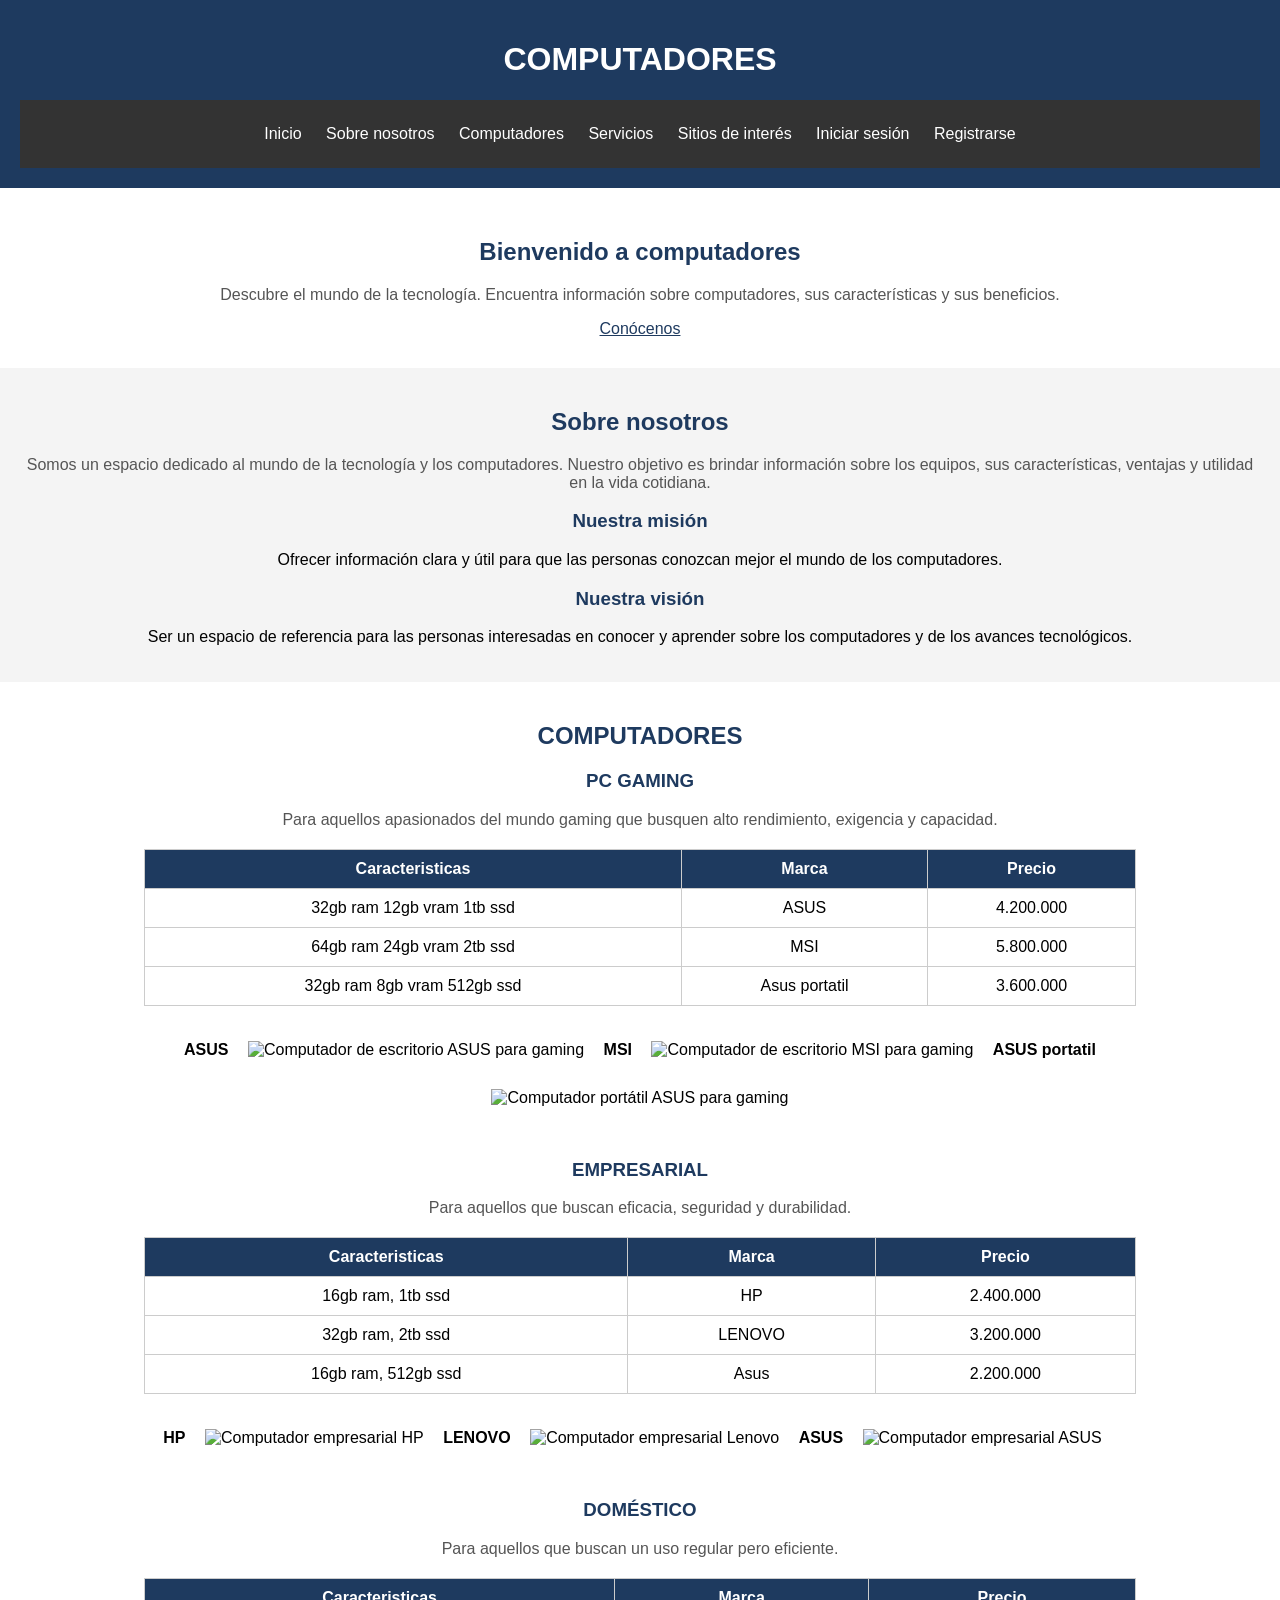
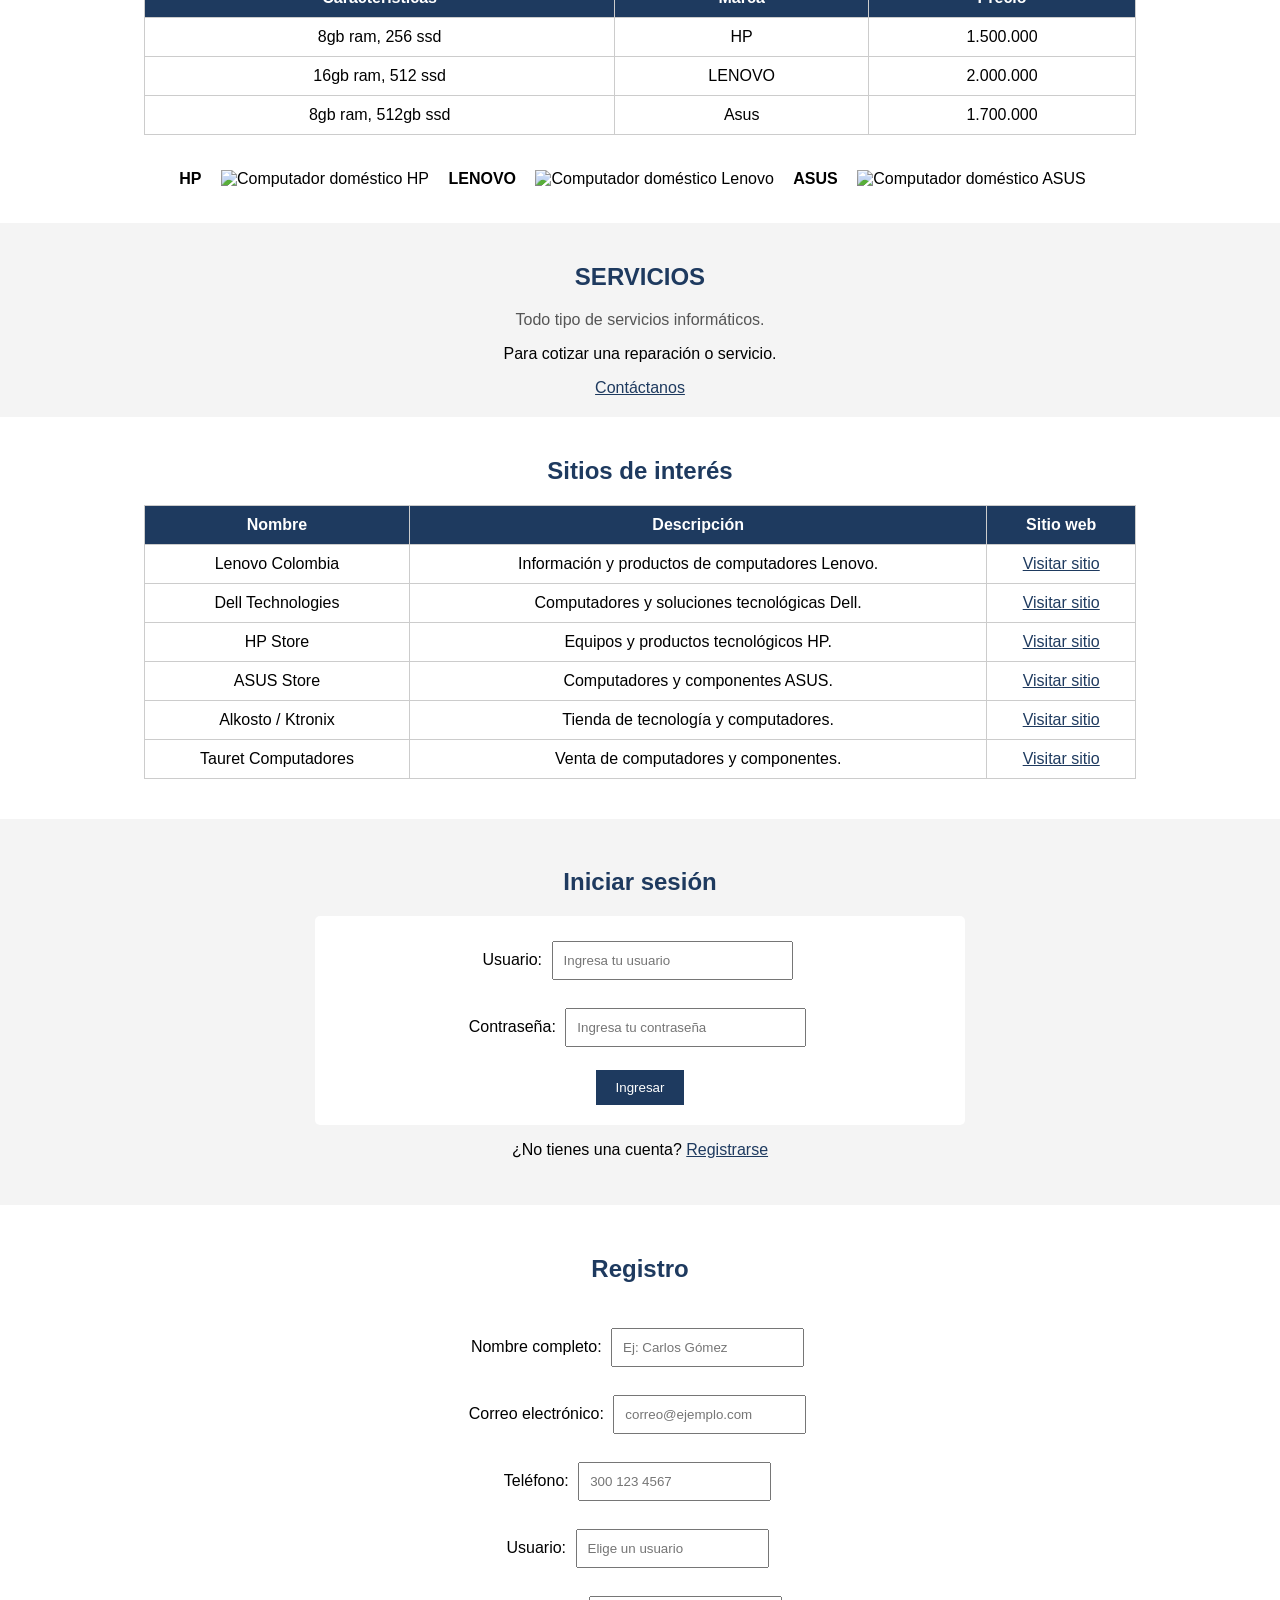
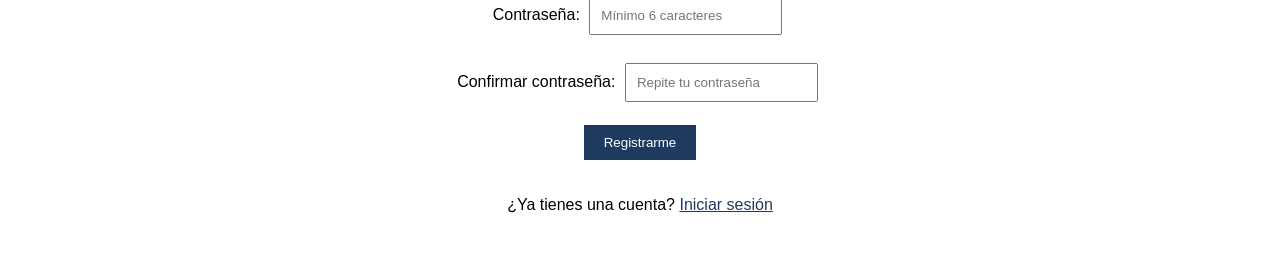
==== commit eb135e4a: "estilos" ====
--- a/index.html
+++ b/index.html
@@ -1,346 +1,469 @@
-<!DOCTYPE html>
-<html lang="es">
-<head>
-    <meta charset="UTF-8">
-    <meta name="viewport" content="width=device-width, initial-scale=1.0">
-    <title>Computadores</title>
-    <link rel="stylesheet" href="style.css">
-</head>
-
-<body>
-
-<header>
-    <h1>COMPUTADORES</h1>
-
-    <nav>
-        <a href="#INICIO">Inicio</a>
-        <a href="#NOSOTROS">Sobre nosotros</a>
-        <a href="#COMPUTADORES">Computadores</a>
-        <a href="#SERVICIOS">Servicios</a>
-        <a href="#SITIOS" >Sitios de interés</a>
-        <a href="#LOGIN" >Iniciar sesión</a>
-        <a href="#REGISTRO">Registrarse</a>
-    </nav>
-</header>
-
-<main>
-
-    <section id="INICIO">
-        <h2>Bienvenido a computadores</h2>
-
-        <p>Descubre el mundo de la tecnologia. Encuentra información sobre computadores, sus características y sus beneficios.</p>
-
-        <a href="#NOSOTROS">Conócenos</a>
-    </section>
-
-
-    <section id="NOSOTROS">
-        <h2>Sobre nosotros</h2>
-
-        <p>Somos un espacio dedicaddo al mundo de la tecnologia y los computadores. Nuestro objetivo es brindar información sobre los equipos, sus caracteristicas, ventajas y utilidad en la vida cotidiana.</p>
-
-        <h3>Nuestra misión</h3>
-        <p>Ofrecer información clara y útil para que las personas conozcan mejor el mundo de los computadores.</p>
-
-        <h3>Nuestra visión</h3>
-        <p>Ser un espacio de referencia para las personas interesadas en conocer y aprender sobre los computadores y de los avances tecnológicos</p>
-    </section>
-
-
-    <section id="COMPUTADORES">
-
-        <h3>PCGAMING</h3>
-        <br>
-
-        <p>para aquellos apasionados del mundo gaming que busquen alto rendimiento, exigencia y capacidad</p>
-
-        <table border="1">
-            <thead>
-                <tr>
-                    <th>caracteristicas</th>
-                    <th>marca</th>
-                    <th>precio</th>
-                </tr>
-            </thead>
-
-            <tbody>
-                <tr>
-                    <td>32gb ram 12gb vram 1tb ssd</td>
-                    <td>ASUS</td>
-                    <td>4.200.000</td>
-                </tr>
-
-                <tr>
-                    <td>64gb ram 24gb vram 2tb ssd</td>
-                    <td>MSI</td>
-                    <td>5.800.000</td>
-                </tr>
-
-                <tr>
-                    <td>32gb ram 8gb vram 512gb ssd</td>
-                    <td>Asus portatil</td>
-                    <td>3.600.000</td>
-                </tr>
-            </tbody>
-        </table>
-
-        <b> ASUS </b>
-        <img src="https://encrypted-tbn0.gstatic.com/images?q=tbn:ANd9GcQ4uKxsK2ohZgssGhWeokWowHMCgkKVFx_GlWGRWGwikg&s=10">
-
-        <b> MSI </b>
-        <img src="https://encrypted-tbn0.gstatic.com/images?q=tbn:ANd9GcSOCY60-OA_RDnlhUG33MqEjQk87GLJ8pJmJ3EuTtk1WA&s=10">
-
-        <b> ASUS portatil </b>
-        <img src="https://encrypted-tbn0.gstatic.com/images?q=tbn:ANd9GcRKYtZeSlTQXV6x04asXxFAXWbfzFGagrAJoyKK3s4b1g&s=10">
-
-        <br><br>
-
-
-        <h4>EMPRESARIAL</h4>
-
-        <p>para aquellos que buscan eficacia, seguridad y  durabilidad</p>
-
-        <table border="1">
-            <thead>
-                <tr>
-                    <th>caracteristicas</th>
-                    <th>marca</th>
-                    <th>precio</th>
-                </tr>
-            </thead>
-
-            <tbody>
-                <tr>
-                    <td>16gb ram, 1tb ssd</td>
-                    <td>HP</td>
-                    <td>2.400.000</td>
-                </tr>
-
-                <tr>
-                    <td>32gb ram, 2tb ssd</td>
-                    <td>LENOVO</td>
-                    <td>3.200.000</td>
-                </tr>
-
-                <tr>
-                    <td>16gb ram, 512gb ssd</td>
-                    <td>Asus</td>
-                    <td>2.200.000</td>
-                </tr>
-            </tbody>
-        </table>
-
-        <b> HP </b>
-        <img src="https://encrypted-tbn0.gstatic.com/images?q=tbn:ANd9GcR5o7oqg4Poo5rNlLTDvHEd4jQJfhOA8_RYET0wOrINOw&s=10">
-
-        <b> LENOVO </b>
-        <img src="https://encrypted-tbn0.gstatic.com/images?q=tbn:ANd9GcSlHxuEQiKw4rgUZA7de0I80slBs2VwcXGvzKqCNJnm6A&s=10">
-
-        <b> ASUS </b>
-        <img src="https://encrypted-tbn0.gstatic.com/images?q=tbn:ANd9GcQM0aj_mw6lbF7ayoTXABOJTDAW24NkFx25h0-yKSBuug&s=10">
-
-        <br>
-
-
-        <h5>DOMESTICO</h5>
-
-        <p>para aquellos que buscan un uso regular pero eficiente</p>
-
-        <table border="1">
-            <thead>
-                <tr>
-                    <th>caracteristicas</th>
-                    <th>marca</th>
-                    <th>precio</th>
-                </tr>
-            </thead>
-
-            <tbody>
-                <tr>
-                    <td>8gb ram, 256 ssd</td>
-                    <td>HP</td>
-                    <td>1.500.000</td>
-                </tr>
-
-                <tr>
-                    <td>16gb ram, 512 ssd</td>
-                    <td>LENOVO</td>
-                    <td>2.000.000</td>
-                </tr>
-
-                <tr>
-                    <td>8gb ram, 512gb ssd</td>
-                    <td>Asus</td>
-                    <td>1.700.000</td>
-                </tr>
-            </tbody>
-        </table>
-
-        <b> HP </b>
-        <img src="https://encrypted-tbn0.gstatic.com/images?q=tbn:ANd9GcQpKc7twoo2e4z9epnxRNDvnQt9SRQLb9Rq_ncE7w72ig&s=10">
-
-        <b> LENOVO </b>
-        <img src="https://encrypted-tbn0.gstatic.com/images?q=tbn:ANd9GcSfPAcAl7gIZXKTwaM3NmXQ6eCrXnQ_YBo4wAAPJn4rzQ&s=10">
-
-        <b> ASUS </b>
-        <img src="https://encrypted-tbn0.gstatic.com/images?q=tbn:ANd9GcQXLw47WFN5SJla47ZuDrME-U6Vx0oLaeFuXZ0GPu3Ncg&s=10">
-
-    </section>
-      
-    <section id="SERVICIOS">
-
-        <h2>SERVICIOS</h2>
-
-        <p>todo tipo de servicios informaticos</p>
-
-        <p>para valorizar la reparacion o servicio</p>
-
-        <a href="#SITIOS">Contáctanos</a>
-
-    </section>
-
-
-    <section id="SITIOS">
-
-        <h2>Sitios de interés</h2>
-
-        <table border="1">
-            <thead>
-                <tr>
-                    <th>Nombre</th>
-                    <th>Descripción</th>
-                    <th>Sitio web</th>
-                </tr>
-            </thead>
-
-            <tbody>
-                <tr>
-                    <td>Lenovo Colombia</td>
-                    <td>Información y productos de computadores Lenovo.</td>
-                    <td><a href="https://www.lenovo.com/co/es/" target="_blank">Visitar sitio</a></td>
-                </tr>
-
-                <tr>
-                    <td>Dell Technologies</td>
-                    <td>Computadores y soluciones tecnológicas Dell.</td>
-                    <td><a href="https://www.dell.com/es-co" target="_blank">Visitar sitio</a></td>
-                </tr>
-
-                <tr>
-                    <td>HP Store</td>
-                    <td>Equipos y productos tecnológicos HP.</td>
-                    <td><a href="https://www.hp.com/co-es/shop/" target="_blank">Visitar sitio</a></td>
-                </tr>
-
-                <tr>
-                    <td>ASUS Store</td>
-                    <td>Computadores y componentes ASUS.</td>
-                    <td><a href="https://www.asus.com/co/" target="_blank">Visitar sitio</a></td>
-                </tr>
-
-                <tr>
-                    <td>Alkosto / Ktronix</td>
-                    <td>Tienda de tecnología y computadores.</td>
-                    <td><a href="https://www.alkosto.com/" target="_blank">Visitar sitio</a></td>
-                </tr>
-
-                <tr>
-                    <td>Tauret Computadores</td>
-                    <td>Venta de computadores y componentes.</td>
-                    <td><a href="https://tauretcomputadores.com/" target="_blank">Visitar sitio</a></td>
-                </tr>
-            </tbody>
-        </table>
-
-    </section>
-
-
-    
-    <section id="LOGIN">
-
-        <h2>Iniciar sesión</h2>
-
-        <form action="#" method="post">
-
-    <label for="usuario">Usuario:</label>
-    <input type="text" id="usuario" name="usuario"
-    placeholder="Ingresa tu usuario" size="26" required>
-
-    <br><br>
-
-    <label for="password">Contraseña:</label>
-    <input type="password" id="password" name="password"
-    placeholder="Ingresa tu contraseña" size="26" required>
-
-    <br><br>
-
-    <button type="submit" value="Ingresar">Ingresar</button>
-
-</form>
-
-<p>¿No tienes una cuenta?
-    <a href="#REGISTRO">Registrarse</a>
-</p>
-
-
-    </section>
-
-
-    <!-- REGISTRO -->
-    <section id="REGISTRO">
-
-        <h2>Registro</h2>
-
-        <form action="#" method="post">
-
-    <label for="nombre">Nombre completo:</label>
-    <input type="text" id="nombre" name="nombre"
-    placeholder="Ej: Carlos Gómez" required>
-
-    <br><br>
-
-    <label for="correo">Correo electrónico:</label>
-    <input type="email" id="correo" name="correo"
-    placeholder="correo@ejemplo.com" required>
-
-    <br><br>
-
-    <label for="telefono">Teléfono:</label>
-    <input type="tel" id="telefono" name="telefono"
-    placeholder="300 123 4567" required>
-
-    <br><br>
-
-    <label for="usuarioRegistro">Usuario:</label>
-    <input type="text" id="usuarioRegistro" name="usuario"
-    placeholder="Elige un usuario" required>
-
-    <br><br>
-
-    <label for="contrasenaRegistro">Contraseña:</label>
-    <input type="password" id="contrasenaRegistro" name="contrasena"
-    placeholder="Mínimo 6 caracteres" minlength="6" required>
-
-    <br><br>
-
-    <label for="confirmarContrasena">Confirmar contraseña:</label>
-    <input type="password" id="confirmarContrasena" name="confirmarContrasena"
-    placeholder="Repite tu contraseña" minlength="6" required>
-
-    <br><br>
-
-    <button type="submit">Registrarme</button>
-
-</form>
-
-<p>¿Ya tienes una cuenta?
-    <a href="#LOGIN">Iniciar sesión</a>
-</p>
-
-
-    </section>
-
-</main>
-
-</body>
-</html>
+
+<!DOCTYPE html>
+<html lang="es">
+
+<head>
+    <meta charset="UTF-8">
+    <meta name="viewport" content="width=device-width, initial-scale=1.0">
+
+    <title>Computadores</title>
+
+    <link rel="stylesheet" href="styles.css">
+
+</head>
+
+<body>
+
+<header>
+
+    <h1>COMPUTADORES</h1>
+
+    <nav>
+        <a href="#INICIO">Inicio</a>
+        <a href="#NOSOTROS">Sobre nosotros</a>
+        <a href="#COMPUTADORES">Computadores</a>
+        <a href="#SERVICIOS">Servicios</a>
+        <a href="#SITIOS">Sitios de interés</a>
+        <a href="#LOGIN">Iniciar sesión</a>
+        <a href="#REGISTRO">Registrarse</a>
+    </nav>
+
+</header>
+
+
+<main>
+
+    <!-- INICIO -->
+
+    <section id="INICIO">
+
+        <h2 class="titulo">Bienvenido a computadores</h2>
+
+        <p class="descripcion">
+            Descubre el mundo de la tecnología. Encuentra información sobre computadores, sus características y sus beneficios.
+        </p>
+
+        <a href="#NOSOTROS">Conócenos</a>
+
+    </section>
+
+
+    <!-- SOBRE NOSOTROS -->
+
+    <section id="NOSOTROS">
+
+        <h2 class="titulo">Sobre nosotros</h2>
+
+        <p class="descripcion">
+            Somos un espacio dedicado al mundo de la tecnología y los computadores. Nuestro objetivo es brindar información sobre los equipos, sus características, ventajas y utilidad en la vida cotidiana.
+        </p>
+
+        <h3 class="titulo">Nuestra misión</h3>
+
+        <p>
+            Ofrecer información clara y útil para que las personas conozcan mejor el mundo de los computadores.
+        </p>
+
+        <h3 class="titulo">Nuestra visión</h3>
+
+        <p>
+            Ser un espacio de referencia para las personas interesadas en conocer y aprender sobre los computadores y de los avances tecnológicos.
+        </p>
+
+    </section>
+
+
+    <!-- COMPUTADORES -->
+
+    <section id="COMPUTADORES">
+
+        <h2 class="titulo">COMPUTADORES</h2>
+
+        <h3 class="titulo">PC GAMING</h3>
+
+        <p class="descripcion">
+            Para aquellos apasionados del mundo gaming que busquen alto rendimiento, exigencia y capacidad.
+        </p>
+
+        <table>
+
+            <thead>
+                <tr>
+                    <th>Caracteristicas</th>
+                    <th>Marca</th>
+                    <th>Precio</th>
+                </tr>
+            </thead>
+
+            <tbody>
+
+                <tr>
+                    <td>32gb ram 12gb vram 1tb ssd</td>
+                    <td>ASUS</td>
+                    <td>4.200.000</td>
+                </tr>
+
+                <tr>
+                    <td>64gb ram 24gb vram 2tb ssd</td>
+                    <td>MSI</td>
+                    <td>5.800.000</td>
+                </tr>
+
+                <tr>
+                    <td>32gb ram 8gb vram 512gb ssd</td>
+                    <td>Asus portatil</td>
+                    <td>3.600.000</td>
+                </tr>
+
+            </tbody>
+
+        </table>
+
+
+        <b>ASUS</b>
+
+        <img class="imagenes" src="https://encrypted-tbn0.gstatic.com/images?q=tbn:ANd9GcQ4uKxsK2ohZgssGhWeokWowHMCgkKVFx_GlWGRWGwikg&s=10" alt="Computador de escritorio ASUS para gaming">
+
+
+        <b>MSI</b>
+
+        <img class="imagenes" src="https://encrypted-tbn0.gstatic.com/images?q=tbn:ANd9GcSOCY60-OA_RDnlhUG33MqEjQk87GLJ8pJmJ3EuTtk1WA&s=10" alt="Computador de escritorio MSI para gaming">
+
+
+        <b>ASUS portatil</b>
+
+        <img class="imagenes" src="https://encrypted-tbn0.gstatic.com/images?q=tbn:ANd9GcRKYtZeSlTQXV6x04asXxFAXWbfzFGagrAJoyKK3s4b1g&s=10" alt="Computador portátil ASUS para gaming">
+
+
+        <br><br>
+
+
+        <h3 class="titulo">EMPRESARIAL</h3>
+
+        <p class="descripcion">
+            Para aquellos que buscan eficacia, seguridad y durabilidad.
+        </p>
+
+        <table>
+
+            <thead>
+                <tr>
+                    <th>Caracteristicas</th>
+                    <th>Marca</th>
+                    <th>Precio</th>
+                </tr>
+            </thead>
+
+            <tbody>
+
+                <tr>
+                    <td>16gb ram, 1tb ssd</td>
+                    <td>HP</td>
+                    <td>2.400.000</td>
+                </tr>
+
+                <tr>
+                    <td>32gb ram, 2tb ssd</td>
+                    <td>LENOVO</td>
+                    <td>3.200.000</td>
+                </tr>
+
+                <tr>
+                    <td>16gb ram, 512gb ssd</td>
+                    <td>Asus</td>
+                    <td>2.200.000</td>
+                </tr>
+
+            </tbody>
+
+        </table>
+
+
+        <b>HP</b>
+
+        <img class="imagenes" src="https://encrypted-tbn0.gstatic.com/images?q=tbn:ANd9GcR5o7oqg4Poo5rNlLTDvHEd4jQJfhOA8_RYET0wOrINOw&s=10" alt="Computador empresarial HP">
+
+
+        <b>LENOVO</b>
+
+        <img class="imagenes" src="https://encrypted-tbn0.gstatic.com/images?q=tbn:ANd9GcSlHxuEQiKw4rgUZA7de0I80slBs2VwcXGvzKqCNJnm6A&s=10" alt="Computador empresarial Lenovo">
+
+
+        <b>ASUS</b>
+
+        <img class="imagenes" src="https://encrypted-tbn0.gstatic.com/images?q=tbn:ANd9GcQM0aj_mw6lbF7ayoTXABOJTDAW24NkFx25h0-yKSBuug&s=10" alt="Computador empresarial ASUS">
+
+
+        <br><br>
+
+
+        <h3 class="titulo">DOMÉSTICO</h3>
+
+        <p class="descripcion">
+            Para aquellos que buscan un uso regular pero eficiente.
+        </p>
+
+        <table>
+
+            <thead>
+                <tr>
+                    <th>Caracteristicas</th>
+                    <th>Marca</th>
+                    <th>Precio</th>
+                </tr>
+            </thead>
+
+            <tbody>
+
+                <tr>
+                    <td>8gb ram, 256 ssd</td>
+                    <td>HP</td>
+                    <td>1.500.000</td>
+                </tr>
+
+                <tr>
+                    <td>16gb ram, 512 ssd</td>
+                    <td>LENOVO</td>
+                    <td>2.000.000</td>
+                </tr>
+
+                <tr>
+                    <td>8gb ram, 512gb ssd</td>
+                    <td>Asus</td>
+                    <td>1.700.000</td>
+                </tr>
+
+            </tbody>
+
+        </table>
+
+
+        <b>HP</b>
+
+        <img class="imagenes" src="https://encrypted-tbn0.gstatic.com/images?q=tbn:ANd9GcQpKc7twoo2e4z9epnxRNDvnQt9SRQLb9Rq_ncE7w72ig&s=10" alt="Computador doméstico HP">
+
+
+        <b>LENOVO</b>
+
+        <img class="imagenes" src="https://encrypted-tbn0.gstatic.com/images?q=tbn:ANd9GcSfPAcAl7gIZXKTwaM3NmXQ6eCrXnQ_YBo4wAAPJn4rzQ&s=10" alt="Computador doméstico Lenovo">
+
+
+        <b>ASUS</b>
+
+        <img class="imagenes" src="https://encrypted-tbn0.gstatic.com/images?q=tbn:ANd9GcQXLw47WFN5SJla47ZuDrME-U6Vx0oLaeFuXZ0GPu3Ncg&s=10" alt="Computador doméstico ASUS">
+
+    </section>
+
+
+    <!-- SERVICIOS -->
+
+    <section id="SERVICIOS">
+
+        <h2 class="titulo">SERVICIOS</h2>
+
+        <p class="descripcion">
+            Todo tipo de servicios informáticos.
+        </p>
+
+        <p>
+            Para cotizar una reparación o servicio.
+        </p>
+
+        <a href="#SITIOS">Contáctanos</a>
+
+    </section>
+
+
+    <!-- SITIOS DE INTERÉS -->
+
+    <section id="SITIOS">
+
+        <h2 class="titulo">Sitios de interés</h2>
+
+        <table>
+
+            <thead>
+                <tr>
+                    <th>Nombre</th>
+                    <th>Descripción</th>
+                    <th>Sitio web</th>
+                </tr>
+            </thead>
+
+            <tbody>
+
+                <tr>
+                    <td>Lenovo Colombia</td>
+                    <td>Información y productos de computadores Lenovo.</td>
+                    <td>
+                        <a href="https://www.lenovo.com/co/es/" target="_blank" rel="noopener noreferrer">Visitar sitio</a>
+                    </td>
+                </tr>
+
+                <tr>
+                    <td>Dell Technologies</td>
+                    <td>Computadores y soluciones tecnológicas Dell.</td>
+                    <td>
+                        <a href="https://www.dell.com/es-co" target="_blank" rel="noopener noreferrer">Visitar sitio</a>
+                    </td>
+                </tr>
+
+                <tr>
+                    <td>HP Store</td>
+                    <td>Equipos y productos tecnológicos HP.</td>
+                    <td>
+                        <a href="https://www.hp.com/co-es/shop/" target="_blank" rel="noopener noreferrer">Visitar sitio</a>
+                    </td>
+                </tr>
+
+                <tr>
+                    <td>ASUS Store</td>
+                    <td>Computadores y componentes ASUS.</td>
+                    <td>
+                        <a href="https://www.asus.com/co/" target="_blank" rel="noopener noreferrer">Visitar sitio</a>
+                    </td>
+                </tr>
+
+                <tr>
+                    <td>Alkosto / Ktronix</td>
+                    <td>Tienda de tecnología y computadores.</td>
+                    <td>
+                        <a href="https://www.alkosto.com/" target="_blank" rel="noopener noreferrer">Visitar sitio</a>
+                    </td>
+                </tr>
+
+                <tr>
+                    <td>Tauret Computadores</td>
+                    <td>Venta de computadores y componentes.</td>
+                    <td>
+                        <a href="https://tauretcomputadores.com/" target="_blank" rel="noopener noreferrer">Visitar sitio</a>
+                    </td>
+                </tr>
+
+            </tbody>
+
+        </table>
+
+    </section>
+
+
+    <!-- INICIO DE SESIÓN -->
+
+    <section id="LOGIN">
+
+        <h2 class="titulo">Iniciar sesión</h2>
+
+        <form class="formulario" action="#" method="post">
+
+            <label for="usuario">Usuario:</label>
+
+            <input type="text" id="usuario" name="usuario"
+            placeholder="Ingresa tu usuario" size="26" autocomplete="username" required>
+
+            <br><br>
+
+            <label for="password">Contraseña:</label>
+
+            <input type="password" id="password" name="password"
+            placeholder="Ingresa tu contraseña" size="26" autocomplete="current-password" required>
+
+            <br><br>
+
+            <button class="boton" type="submit">Ingresar</button>
+
+        </form>
+
+        <p>¿No tienes una cuenta?
+
+            <a href="#REGISTRO">Registrarse</a>
+
+        </p>
+
+    </section>
+
+
+    <!-- REGISTRO -->
+
+    <section id="REGISTRO">
+
+        <h2 class="titulo">Registro</h2>
+
+        <form class="formulario" action="#" method="post">
+
+            <label for="nombre">Nombre completo:</label>
+
+            <input type="text" id="nombre" name="nombre"
+            placeholder="Ej: Carlos Gómez" autocomplete="name" required>
+
+            <br><br>
+
+            <label for="correo">Correo electrónico:</label>
+
+            <input type="email" id="correo" name="correo"
+            placeholder="correo@ejemplo.com" autocomplete="email" required>
+
+            <br><br>
+
+            <label for="telefono">Teléfono:</label>
+
+            <input type="tel" id="telefono" name="telefono"
+            placeholder="300 123 4567" autocomplete="tel" required>
+
+            <br><br>
+
+            <label for="usuarioRegistro">Usuario:</label>
+
+            <input type="text" id="usuarioRegistro" name="usuario"
+            placeholder="Elige un usuario" autocomplete="username" required>
+
+            <br><br>
+
+            <label for="contrasenaRegistro">Contraseña:</label>
+
+            <input type="password" id="contrasenaRegistro" name="contrasena"
+            placeholder="Mínimo 6 caracteres" minlength="6" autocomplete="new-password" required>
+
+            <br><br>
+
+            <label for="confirmarContrasena">Confirmar contraseña:</label>
+
+            <input type="password" id="confirmarContrasena" name="confirmarContrasena"
+            placeholder="Repite tu contraseña" minlength="6" autocomplete="new-password" required>
+
+            <br><br>
+
+            <button class="boton" type="submit">Registrarme</button>
+
+        </form>
+
+        <p>¿Ya tienes una cuenta?
+
+            <a href="#LOGIN">Iniciar sesión</a>
+
+        </p>
+
+    </section>
+
+
+</main>
+
+<script>
+    const formularioRegistro = document.querySelector("#REGISTRO form");
+    const contrasena = document.getElementById("contrasenaRegistro");
+    const confirmarContrasena = document.getElementById("confirmarContrasena");
+
+    function validarContrasenas() {
+        if (contrasena.value !== confirmarContrasena.value) {
+            confirmarContrasena.setCustomValidity("Las contraseñas no coinciden.");
+        } else {
+            confirmarContrasena.setCustomValidity("");
+        }
+    }
+
+    contrasena.addEventListener("input", validarContrasenas);
+    confirmarContrasena.addEventListener("input", validarContrasenas);
+    formularioRegistro.addEventListener("submit", validarContrasenas);
+</script>
+
+</body>
+</html>
--- a/styles.css
+++ b/styles.css
@@ -0,0 +1,173 @@
+body {
+    background-color: lightblue;
+    color: black;
+    font-family: Arial;
+    margin: 0;
+}
+
+
+header {
+    background-color: #1e3a5f;
+    color: white;
+    padding: 20px;
+    text-align: center;
+}
+
+
+nav {
+    background-color: #333;
+    padding: 15px;
+}
+
+
+nav a {
+    color: white;
+    text-decoration: none;
+    margin: 10px;
+    display: inline-block;
+}
+
+
+#INICIO {
+    background-color: white;
+    padding: 30px;
+    text-align: center;
+}
+
+
+#NOSOTROS {
+    background-color: #f4f4f4;
+    padding: 20px;
+    text-align: center;
+}
+
+
+#COMPUTADORES {
+    background-color: white;
+    padding: 20px;
+    text-align: center;
+}
+
+
+.titulo {
+    color: #1e3a5f;
+    text-align: center;
+}
+
+
+.descripcion {
+    color: #555;
+    font-size: 16px;
+}
+
+
+table {
+    width: 80%;
+    margin: 20px auto;
+    background-color: white;
+    border-collapse: collapse;
+    border: 1px solid #ccc;
+}
+
+
+th {
+    background-color: #1e3a5f;
+    color: white;
+    padding: 10px;
+    border: 1px solid #ccc;
+}
+
+
+td {
+    padding: 10px;
+    text-align: center;
+    border: 1px solid #ccc;
+}
+
+
+.imagenes {
+    width: 320px;
+    height: 200px;
+    margin: 15px;
+    object-fit: cover;
+}
+
+
+#SERVICIOS {
+    background-color: #f4f4f4;
+    padding: 20px;
+    text-align: center;
+}
+
+
+.servicio {
+    background-color: white;
+    padding: 15px;
+    margin: 10px;
+    border-radius: 5px;
+}
+
+
+#SITIOS {
+    background-color: white;
+    padding: 20px;
+    text-align: center;
+}
+
+
+#LOGIN {
+    background-color: #f4f4f4;
+    padding: 30px;
+    text-align: center;
+}
+
+
+#REGISTRO {
+    background-color: white;
+    padding: 30px;
+    text-align: center;
+}
+
+
+.formulario {
+    background-color: white;
+    padding: 20px;
+    margin: 10px auto;
+    width: 50%;
+    border-radius: 5px;
+}
+
+@media (max-width: 700px) {
+    nav a {
+        margin: 5px;
+    }
+
+    table,
+    .formulario {
+        width: 95%;
+    }
+
+    .imagenes {
+        width: 90%;
+        height: auto;
+    }
+}
+
+
+input {
+    padding: 10px;
+    margin: 5px;
+}
+
+
+.boton {
+    background-color: #1e3a5f;
+    color: white;
+    padding: 10px 20px;
+    border: none;
+}
+
+
+a {
+    color: #1e3a5f;
+}
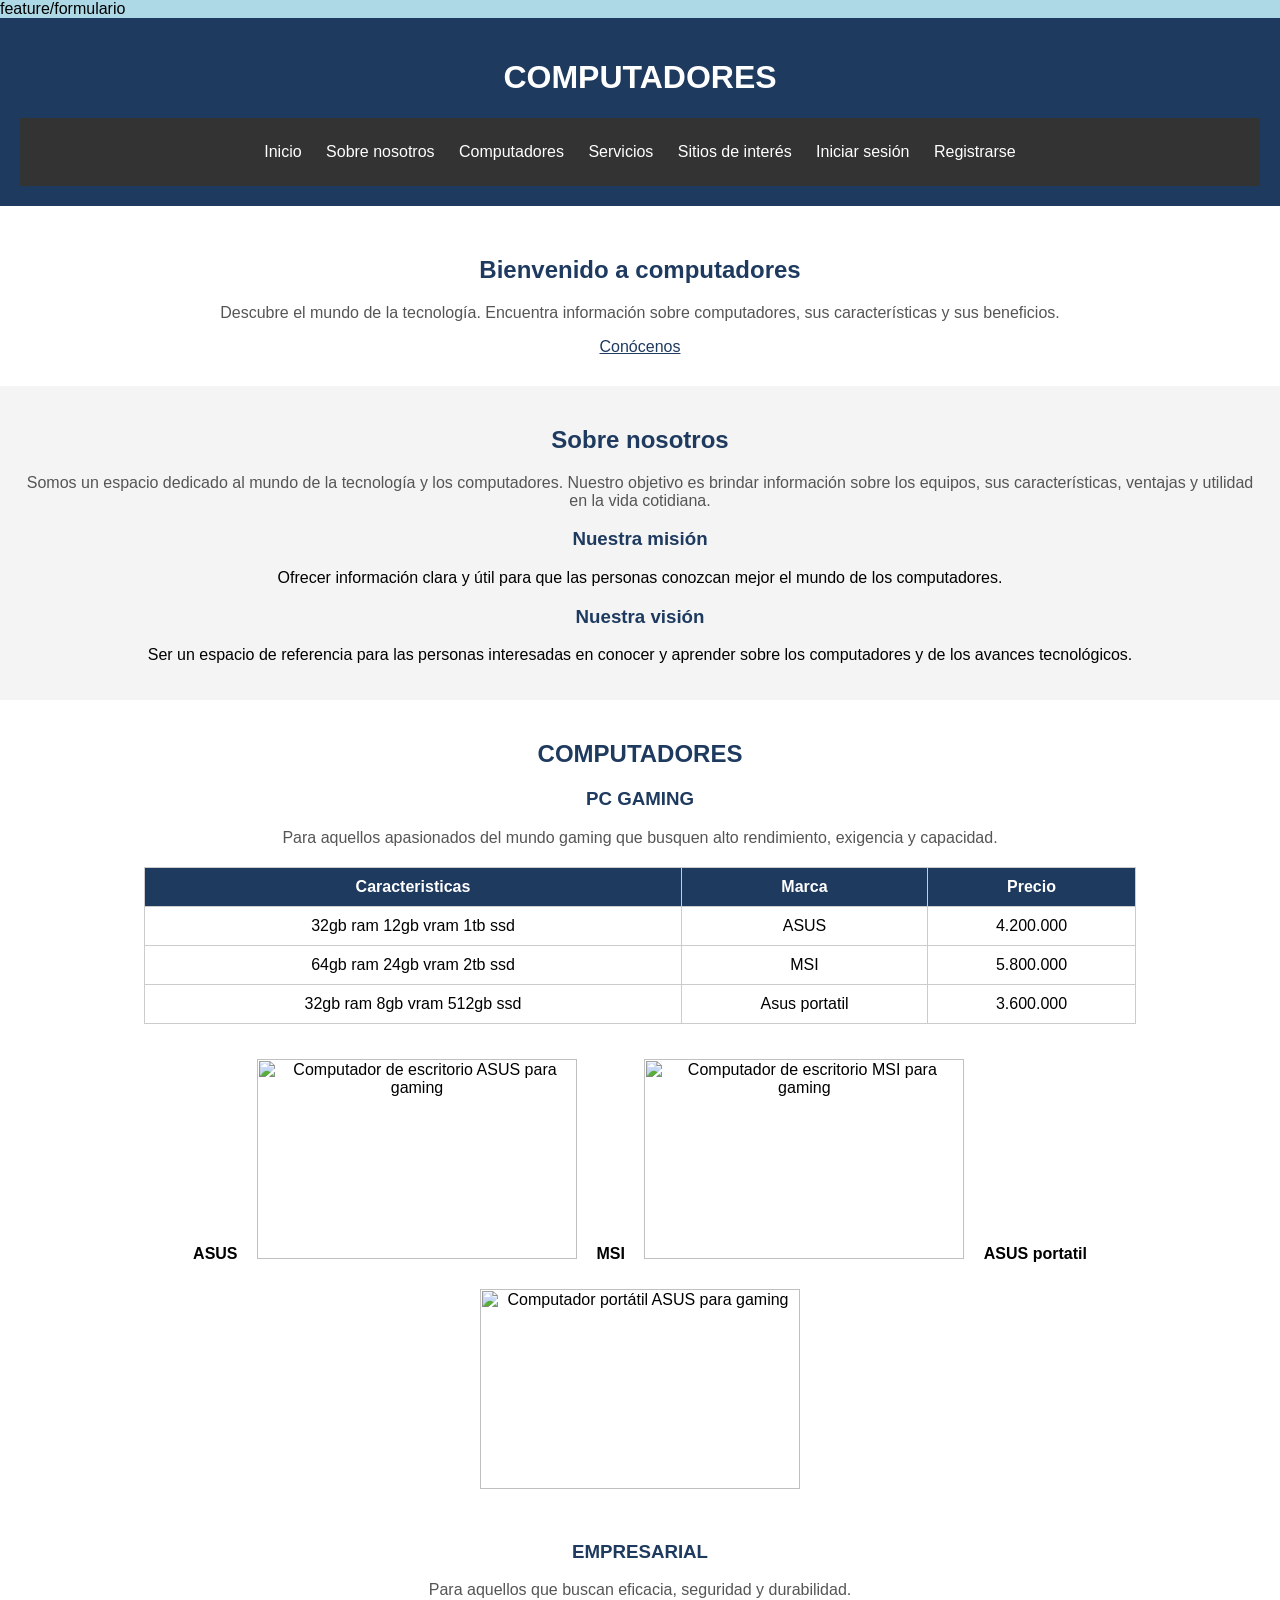
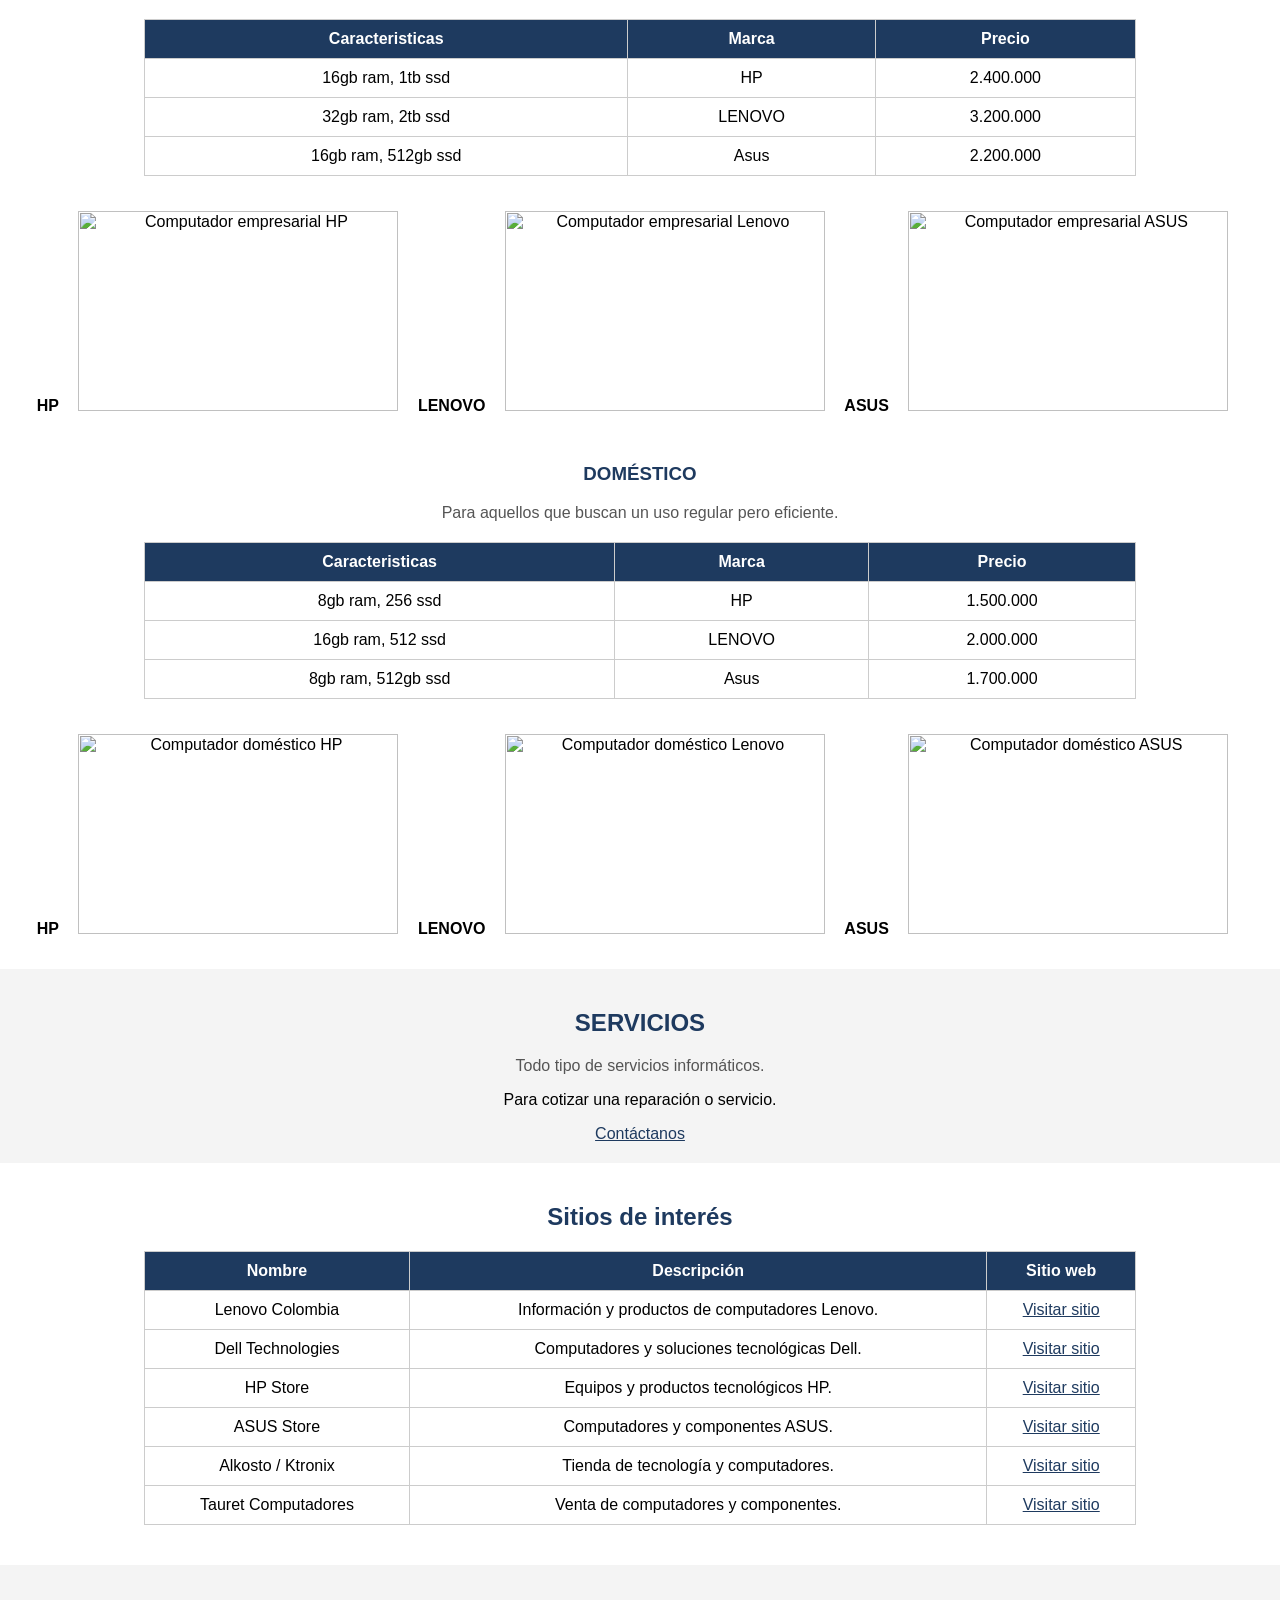
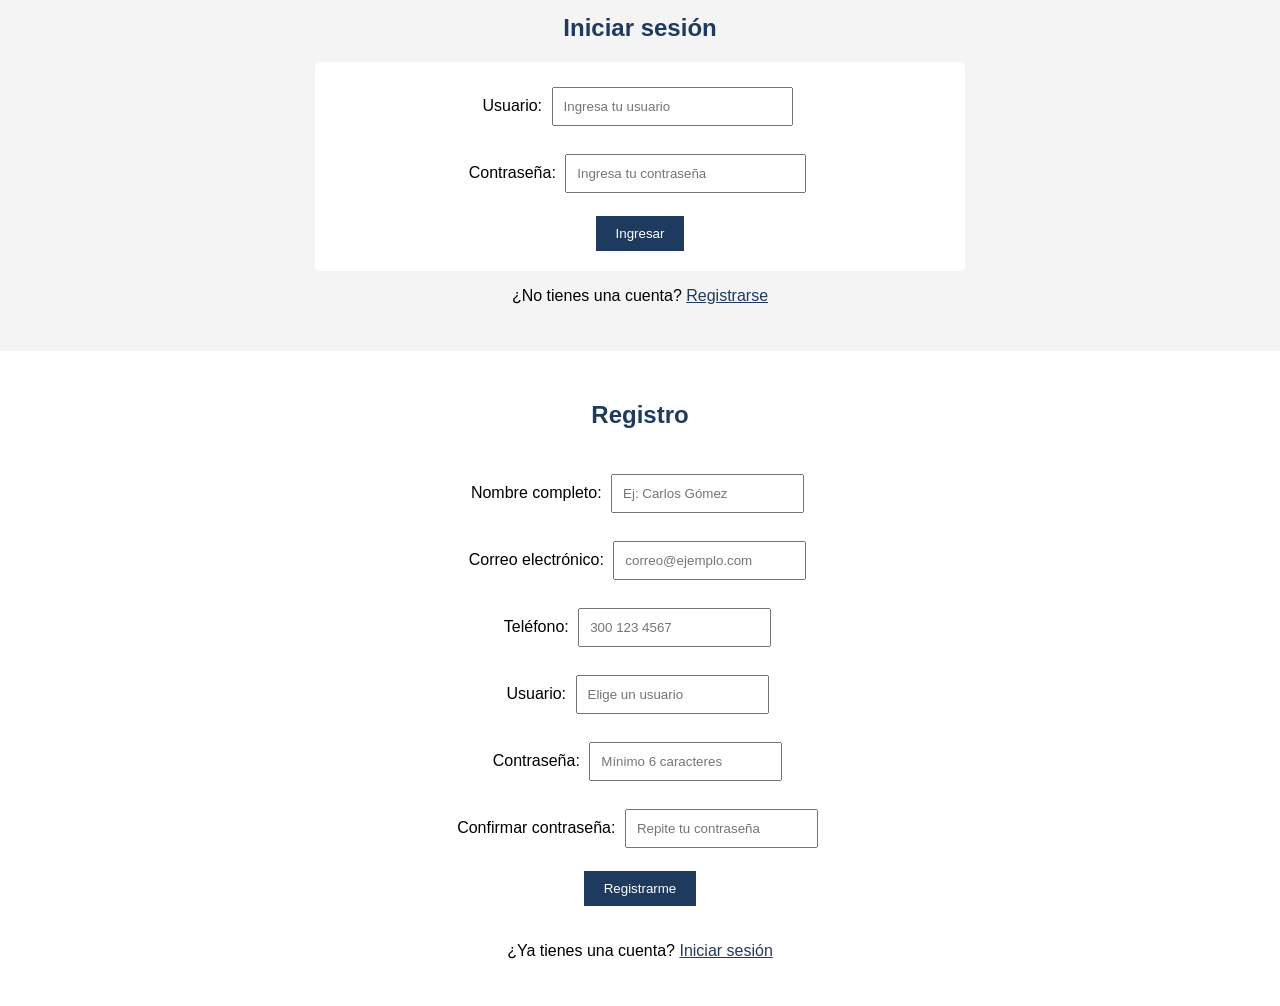
==== commit 5a040a8f: "Merge branch 'main' into feature/formulario" ====
--- a/index.html
+++ b/index.html
@@ -1,3 +1,4 @@
+ feature/formulario
 
 <!DOCTYPE html>
 <html lang="es">
@@ -467,3 +468,4 @@
 
 </body>
 </html>
+
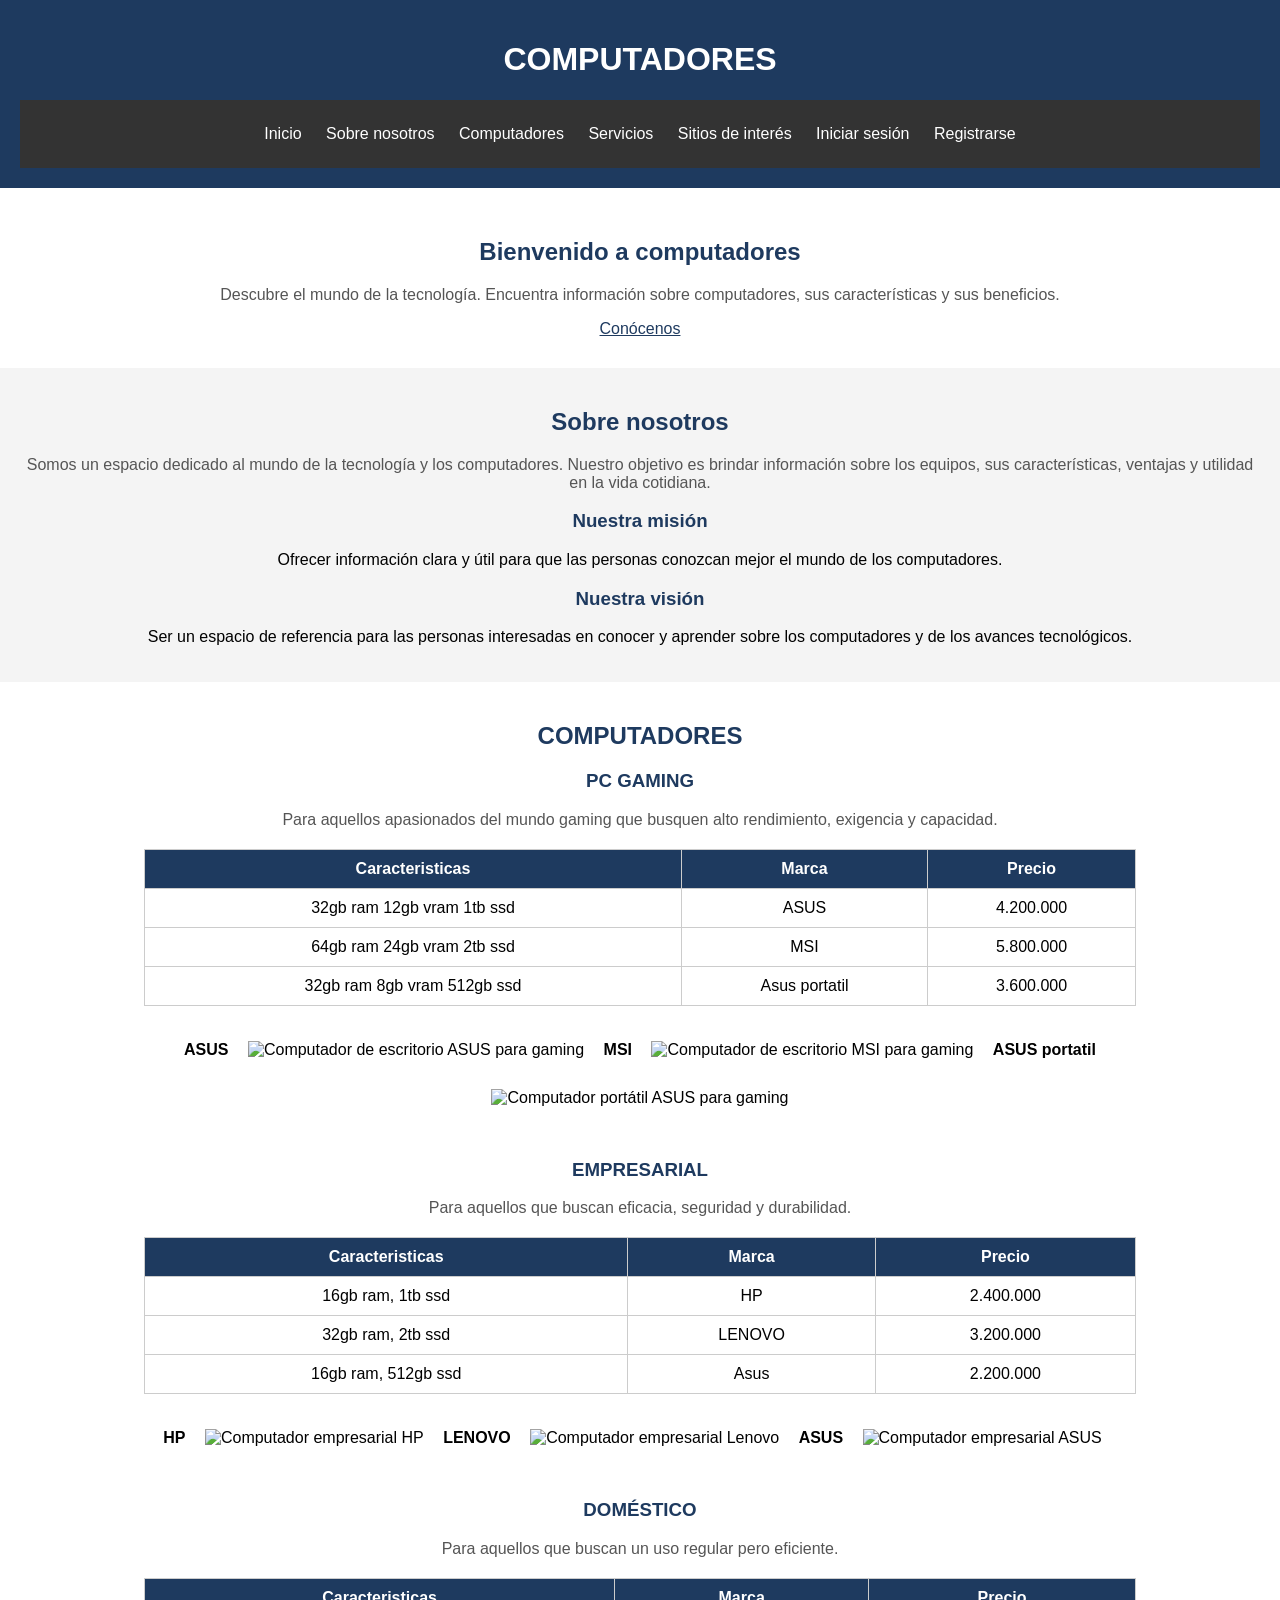
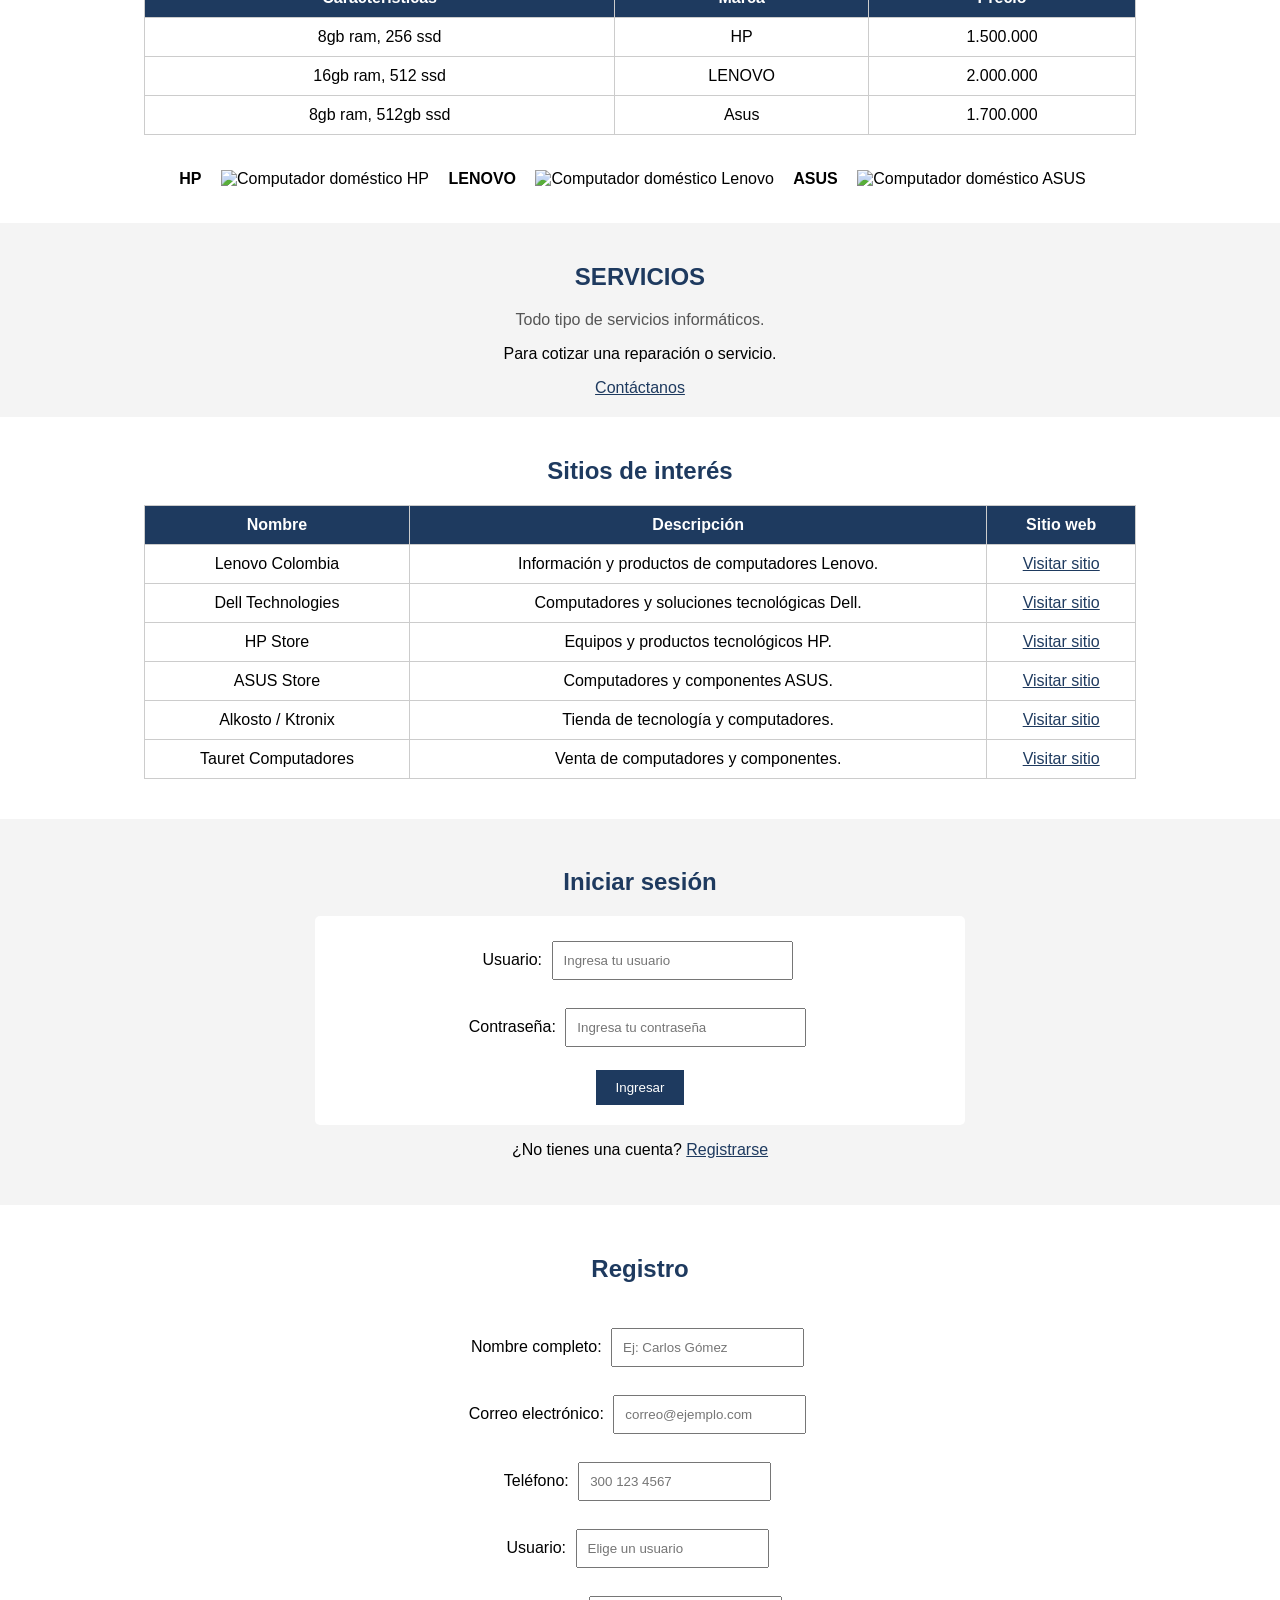
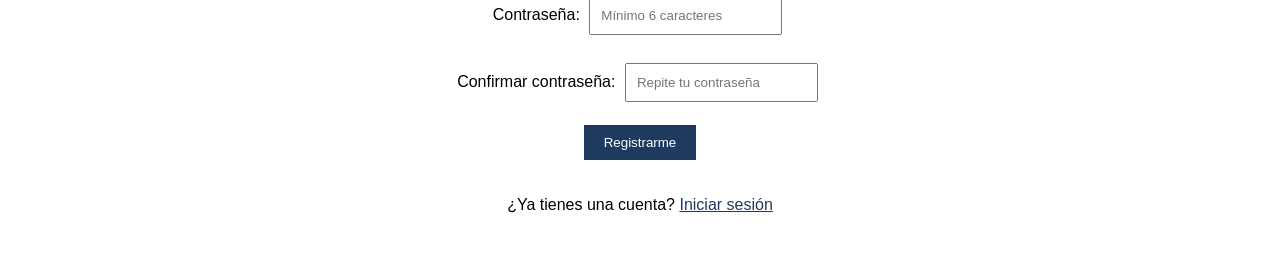
==== commit 7fa10420: "Update index.html" ====
--- a/index.html
+++ b/index.html
@@ -1,5 +1,3 @@
- feature/formulario
-
 <!DOCTYPE html>
 <html lang="es">
 
